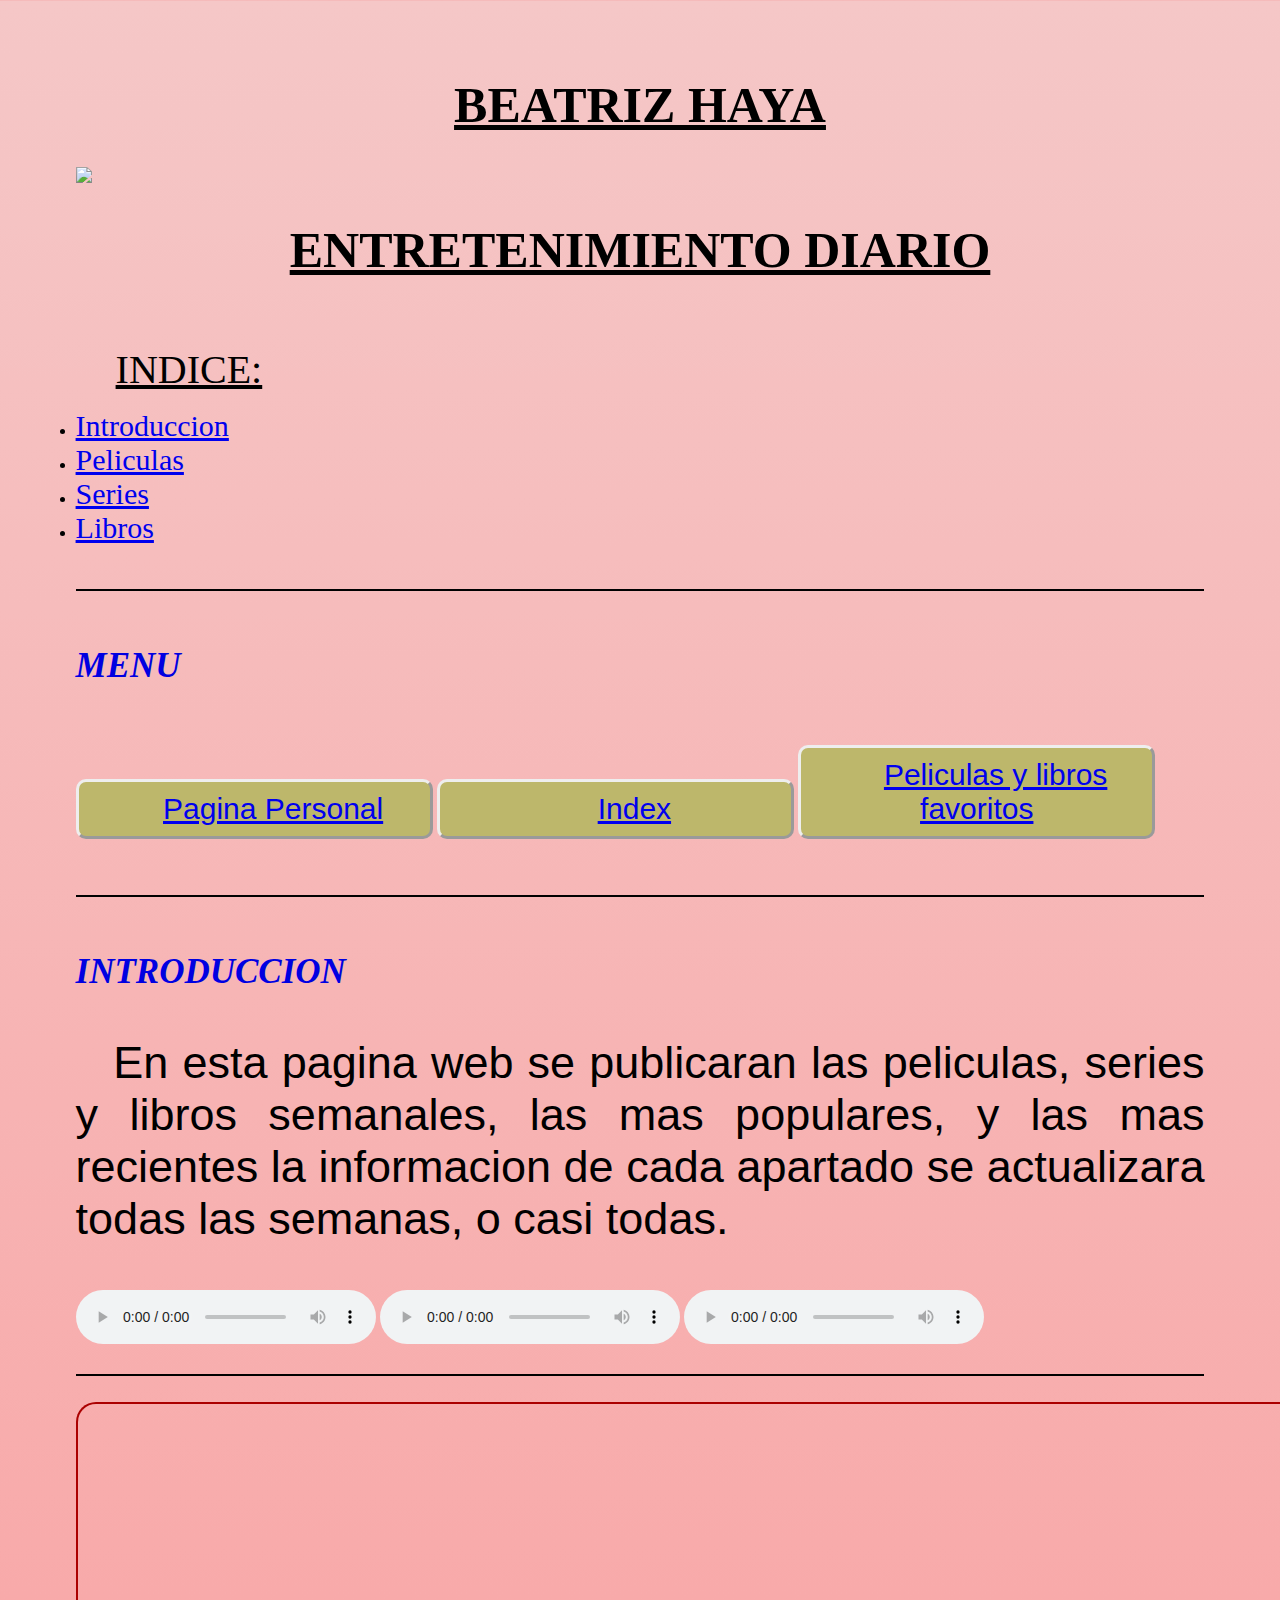
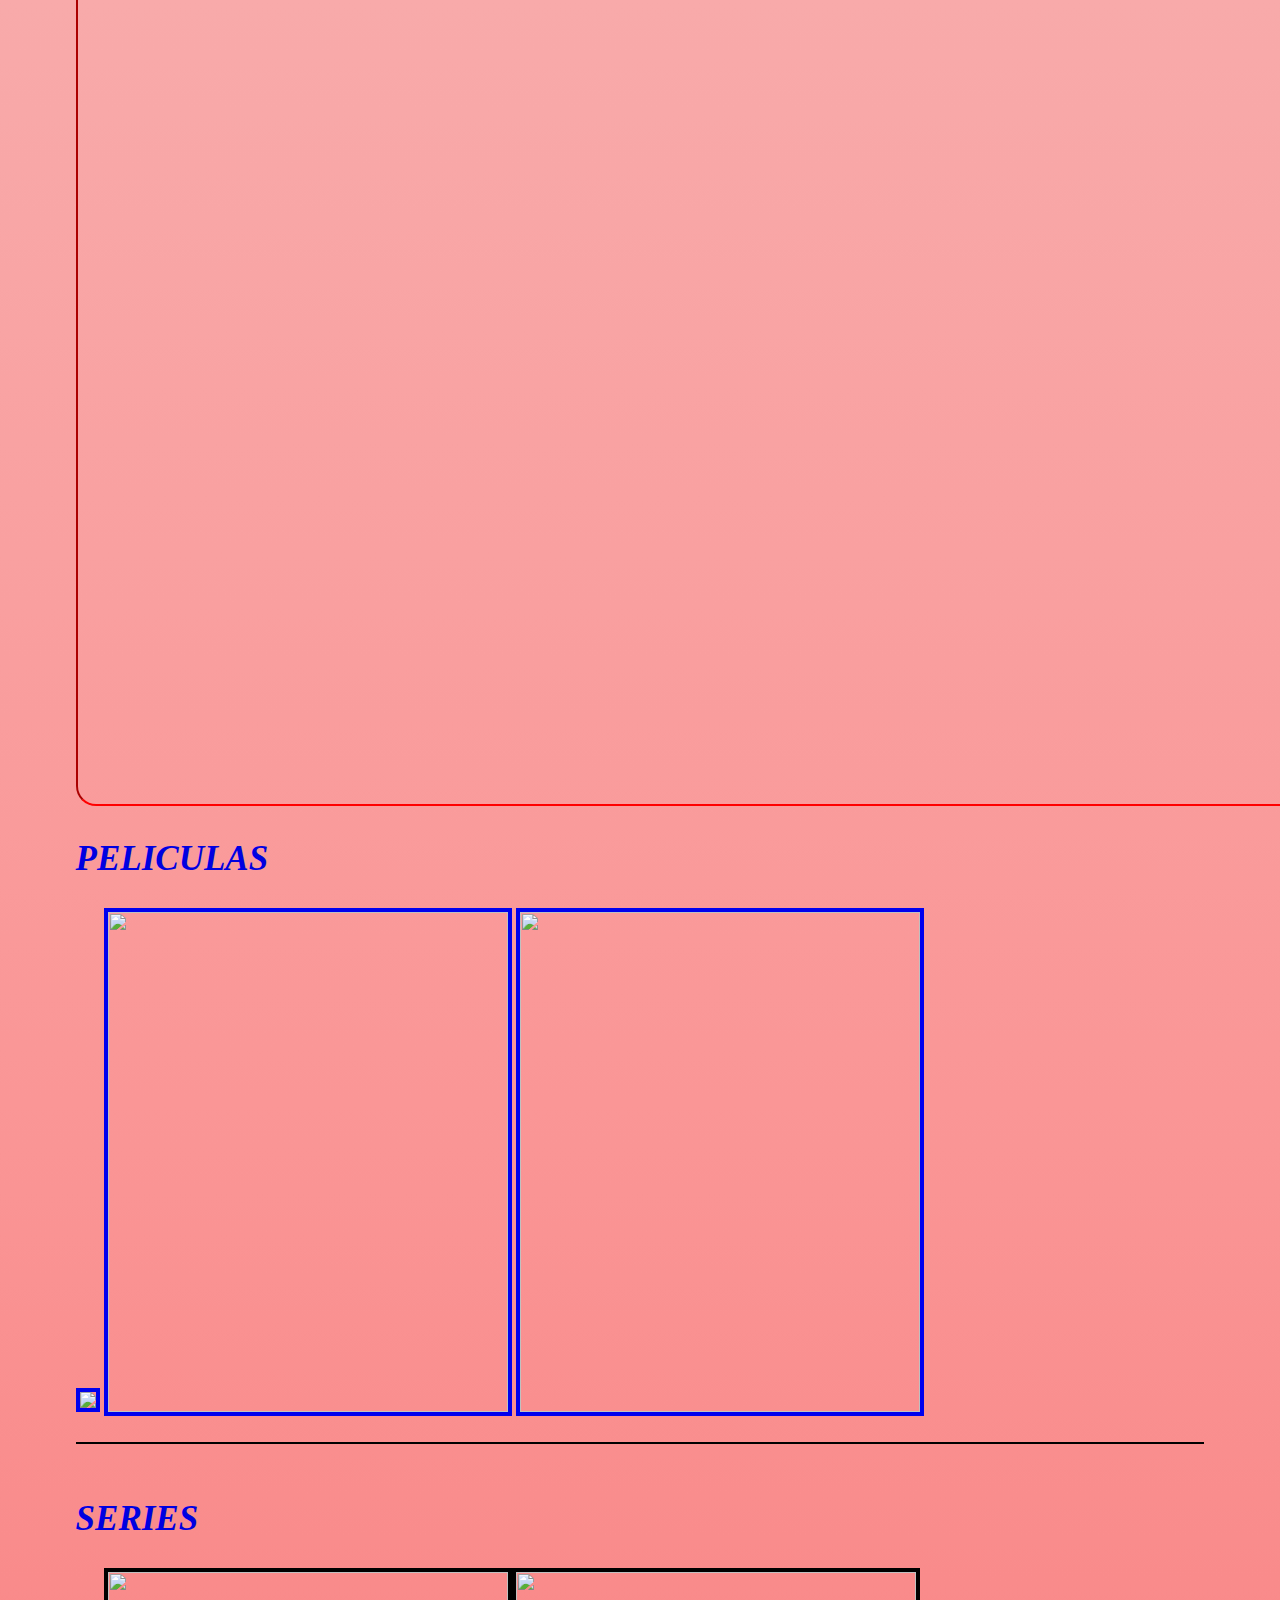
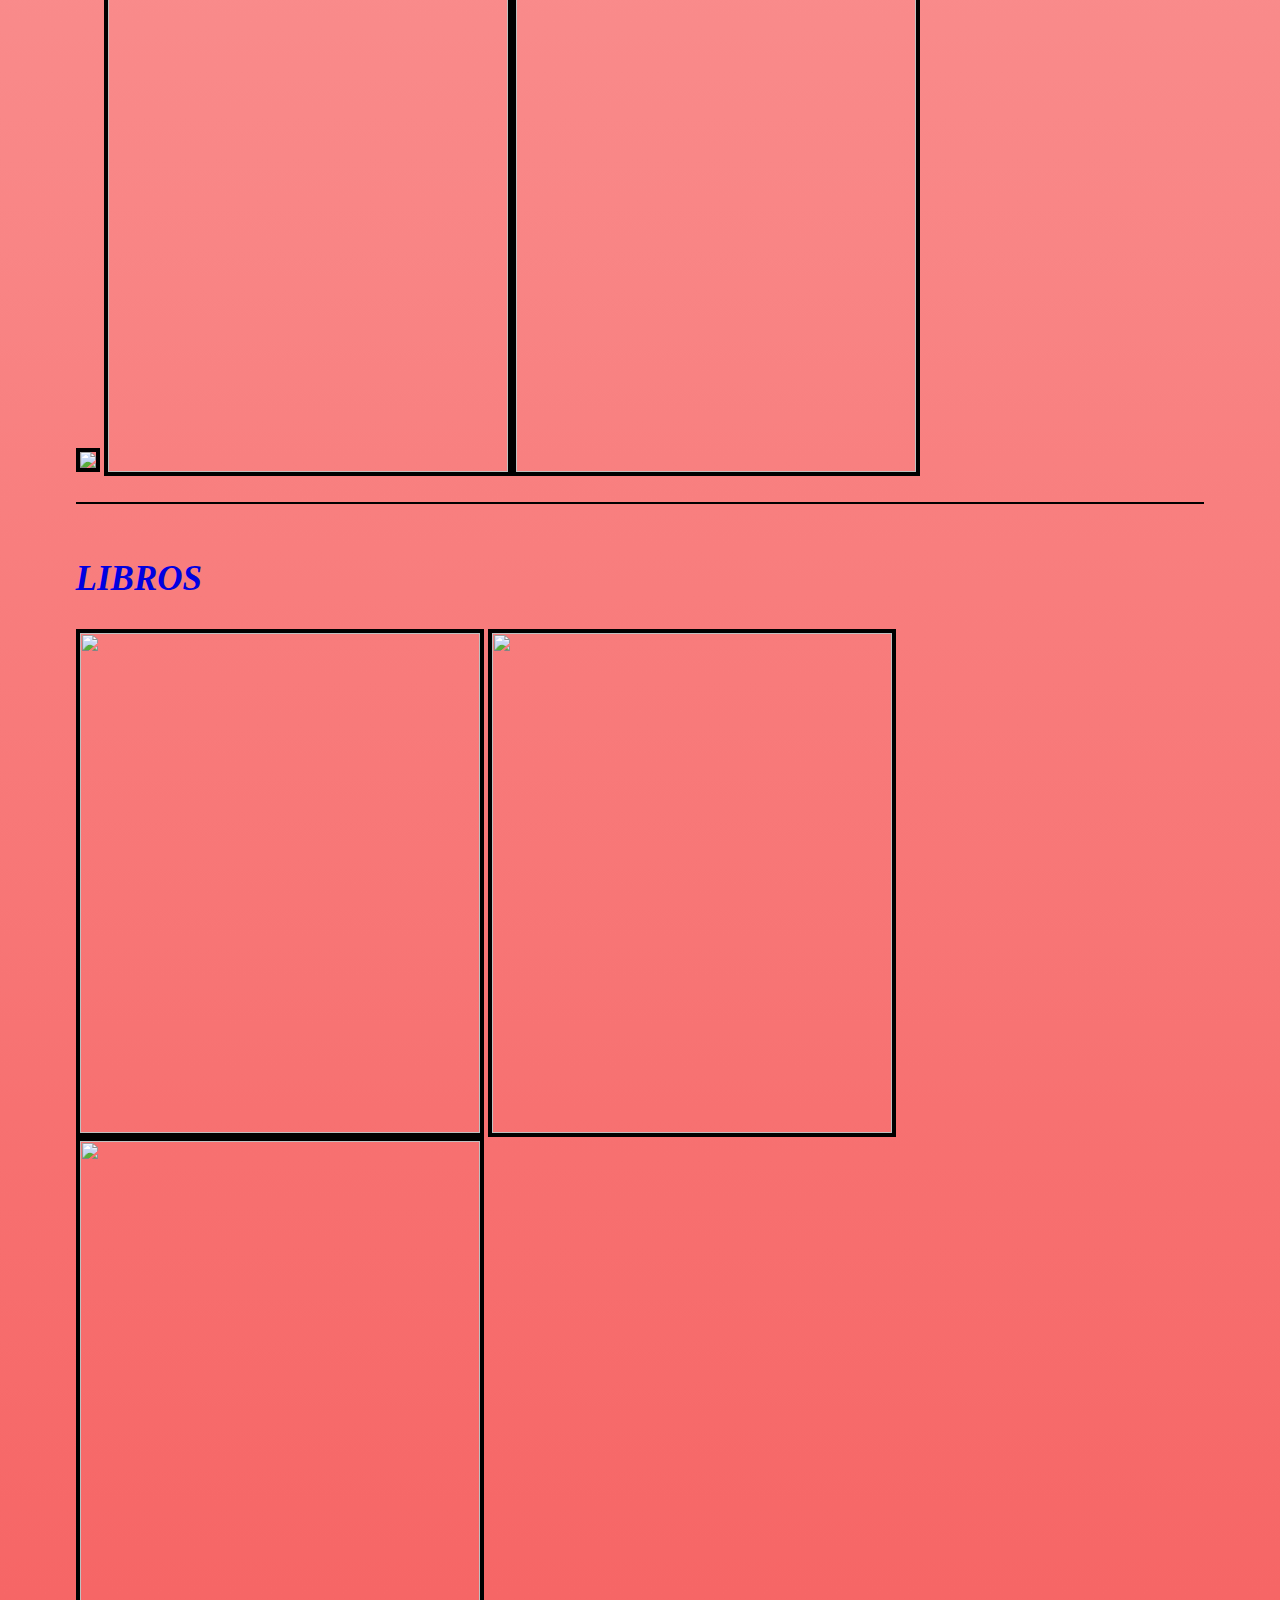
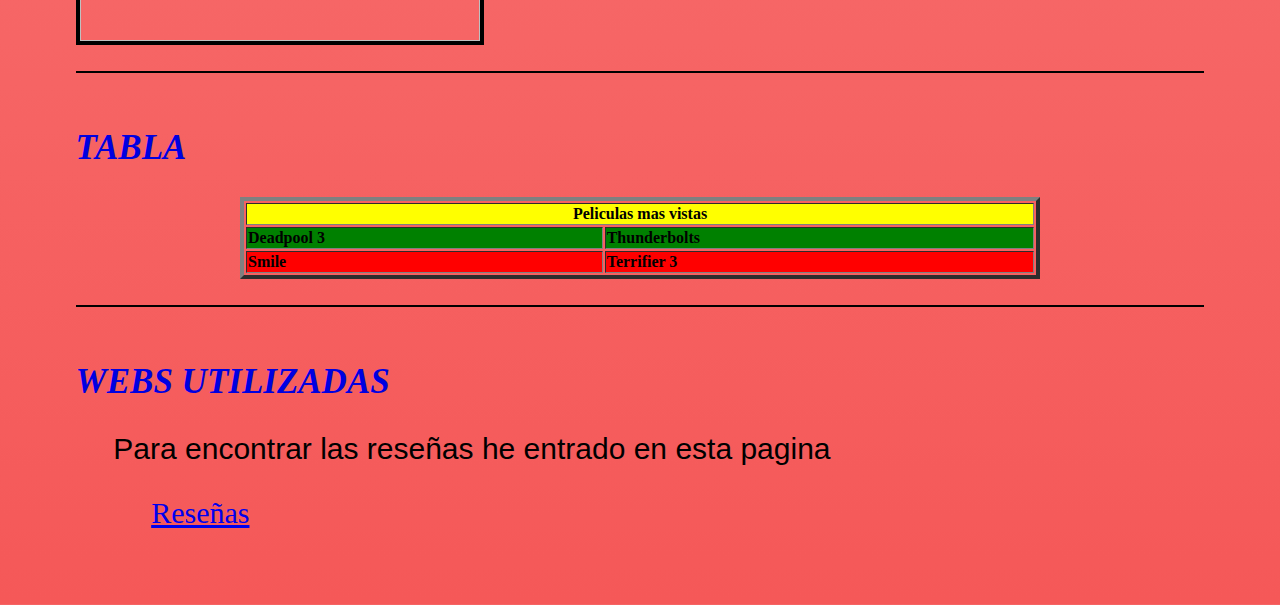
==== index.html @ 032cdfda "Add files via upload" ====
<!DOCTYPE html>
<html>
    <head>
        <title>Entretenimiento Diario</title>
        <link rel="stylesheet" type="text/css" href="Estilos 3.css">
        <link rel="icon" type="image/x-icon" href="Img/entre.jpg">
    </head>
<body>
    <header>
        <h1 align="right">BEATRIZ HAYA</h1>
            <img src="img/entret.jpg" width="15%">
    </header>
    <h1>ENTRETENIMIENTO DIARIO</h1>
    <br> <div class="">
    
    <div>
       <list>
    <ul><u id="Titulo">INDICE:</u></ul>
    <li><a href="#Introduccion" id="Uno">Introduccion</a></li>
    <li><a href="#Peliculas" id="Dos">Peliculas</a></li>
    <li><a href="#Series" id="Tres">Series</a></li>
    <li><a href="#Libros" id="Cuatro">Libros</a></li>
</list>
    </div>
    <br>
    <br>
    <hr color="black">
    <br>
    <section>
        <h2>MENU</h2>
        <p class="boton"><a href="Beatriz Haya.html">Pagina Personal</a></p>
        <p class="boton"><a href="Index.html">Index</a></p>
        <p class="boton"><a href="Peliculas y libros favoritos.html">Peliculas y libros favoritos</a></p>
    </section>
    <br>
    <hr color="black">
    <br>
    <section>
        <h2 id="Introduccion">INTRODUCCION</h2>
        <p align="center" id="principal">En esta pagina web se publicaran las peliculas, series y libros semanales, las mas populares, y las mas recientes la informacion de cada apartado se actualizara todas las semanas, o casi todas.</p>
        <audio controls>
        <source src="popcorn/Popcorn.mp3" type="audio/wav" autoplay loop></source>
        </audio>
        <audio controls>
            <source src="popcorn/Popcorn.mp3" type="audio/mp3" autoplay loop></source>
            </audio>
            <audio controls>
                <source src="popcorn/Popcorn.mp3" type="audio/ogg" autoplay loop></source>
                </audio>
    </section>
    <br>
    <hr color="black">
    <br>
    <iframe src="https://www.bing.com/videos/riverview/relatedvideo?q=wolverine+and+deadpool+trailer&mid=84FE4760578D286438EA84FE4760578D286438EA&FORM=VIRE" title="Trailer Deadpool and Wolverine" allowfullscreen></iframe>
    <section>
        <h2 id="Peliculas">PELICULAS</h2>
        <a href="https://www.filmaffinity.com/es/pro-reviews.php?movie-id=202500"><img src="img/deadpool.jpg" width="400px" border="4px"></a> <a href="https://www.filmaffinity.com/es/film630860.html"><img src="img/Joker.jpg" width="400px" border="4px" height="500px"></a> <a href="https://www.filmaffinity.com/es/pro-reviews.php?movie-id=441844"><img src="img/sonrisa.jfif" width="400px" border="4px" height="500px"></a>
    </section>
    <br>
    <hr color="black">
    <br>
    <section>
        <h2 id="Series">SERIES</h2>
        <img src="img/agatha.jpg" width="400px" border="4px"> <img src="img/friends.jpg" width="400px" border="4px" height="500px"><img src="img/dragon.jpg" width="400px" border="4px" height="500px">
    </section>
    <br>
    <hr color="black">
    <br>
    <section>
        
        <h2 id="Libros">LIBROS</h2>
        <img src="img/corte.jpg" width="400px" border="4px" height="500px"> <img src="img/alas.jpg" width="400px" border="4px" height="500px"><img src="img/hierro.jpg" width="400px" border="4px" height="500px">
    </section>
    <br>
    <hr color="black">
    <br>
    <section>
        <h2>TABLA</h2>
        <table border="4px" width="800px" heigh="300px" align="center">
            <tr bgcolor="yellow"> <td colspan="2" align="center" > Peliculas mas vistas</td> 
            <tr bgcolor="green"> <td>Deadpool 3</td> <td>Thunderbolts</td></tr>
            <tr bgcolor="red"> <td>Smile</td> <td>Terrifier 3</td></tr>
        </table>
    </section>
    <br>
    <hr color="black">
    <br>
    

    <footer>
        <h2>WEBS UTILIZADAS</h2>
        <p>Para encontrar las reseñas he entrado en esta pagina</p>
        <a href="https://www.filmaffinity.com/es/main.html" id="tamano">Reseñas</a>
    </footer>


</body>







</html>
---- Estilos 3.css ----
body{
    background-color: rgb(255, 168, 168);
    background-image: linear-gradient(rgb(245, 199, 199 ), rgb(250, 150, 150 ), rgb(245, 88, 88 ));
    margin: 2cm;
}
h1 {
    color: rgb(0, 0, 0);
    font-size: 50px;
    text-align: center; 
    text-decoration: underline;
}
.boton{
    display:inline-block;
    width: calc((100%/3) - 25px);
    background-color: darkkhaki;
    border-style: outset;
    border-radius: 10px;
    text-align: center;
    color:black;
    padding: 10px 0px;
}
a:hover{
    color: rgb(248, 0, 0);
    background-color:bisque;
}
.boton a:hover{ 
    background-color:bisque;
}
#principal{font-size: 45px;}
h2 {
    font-style: italic; 
    font-size: 35px; 
    color: rgb(00, 00, 225); 
    font-weight: bold; 
    text-align: left; 
}
#Titulo{font-size: 40px;}
#Uno{font-size: 30px;}
#Dos{font-size: 30px;}
#Tres{font-size: 30px;}
#Cuatro{font-size: 30px;}
p {
    font-size: 30px; 
    text-align: justify; 
    color:rgb(0, 0, 0); 
    font-family:Arial, Helvetica, sans-serif; 
    text-indent: 1cm;
    cursor:help;
    }
#tamano{
    font-size: 30px;
    margin: 2cm;
}
table{ font-weight: bold;}
iframe{
    width: 1500px;
    border-style: 5px;
    height: 1000px;
    border-color: rgb(255, 0, 0);
    border-radius: 20px ;
}
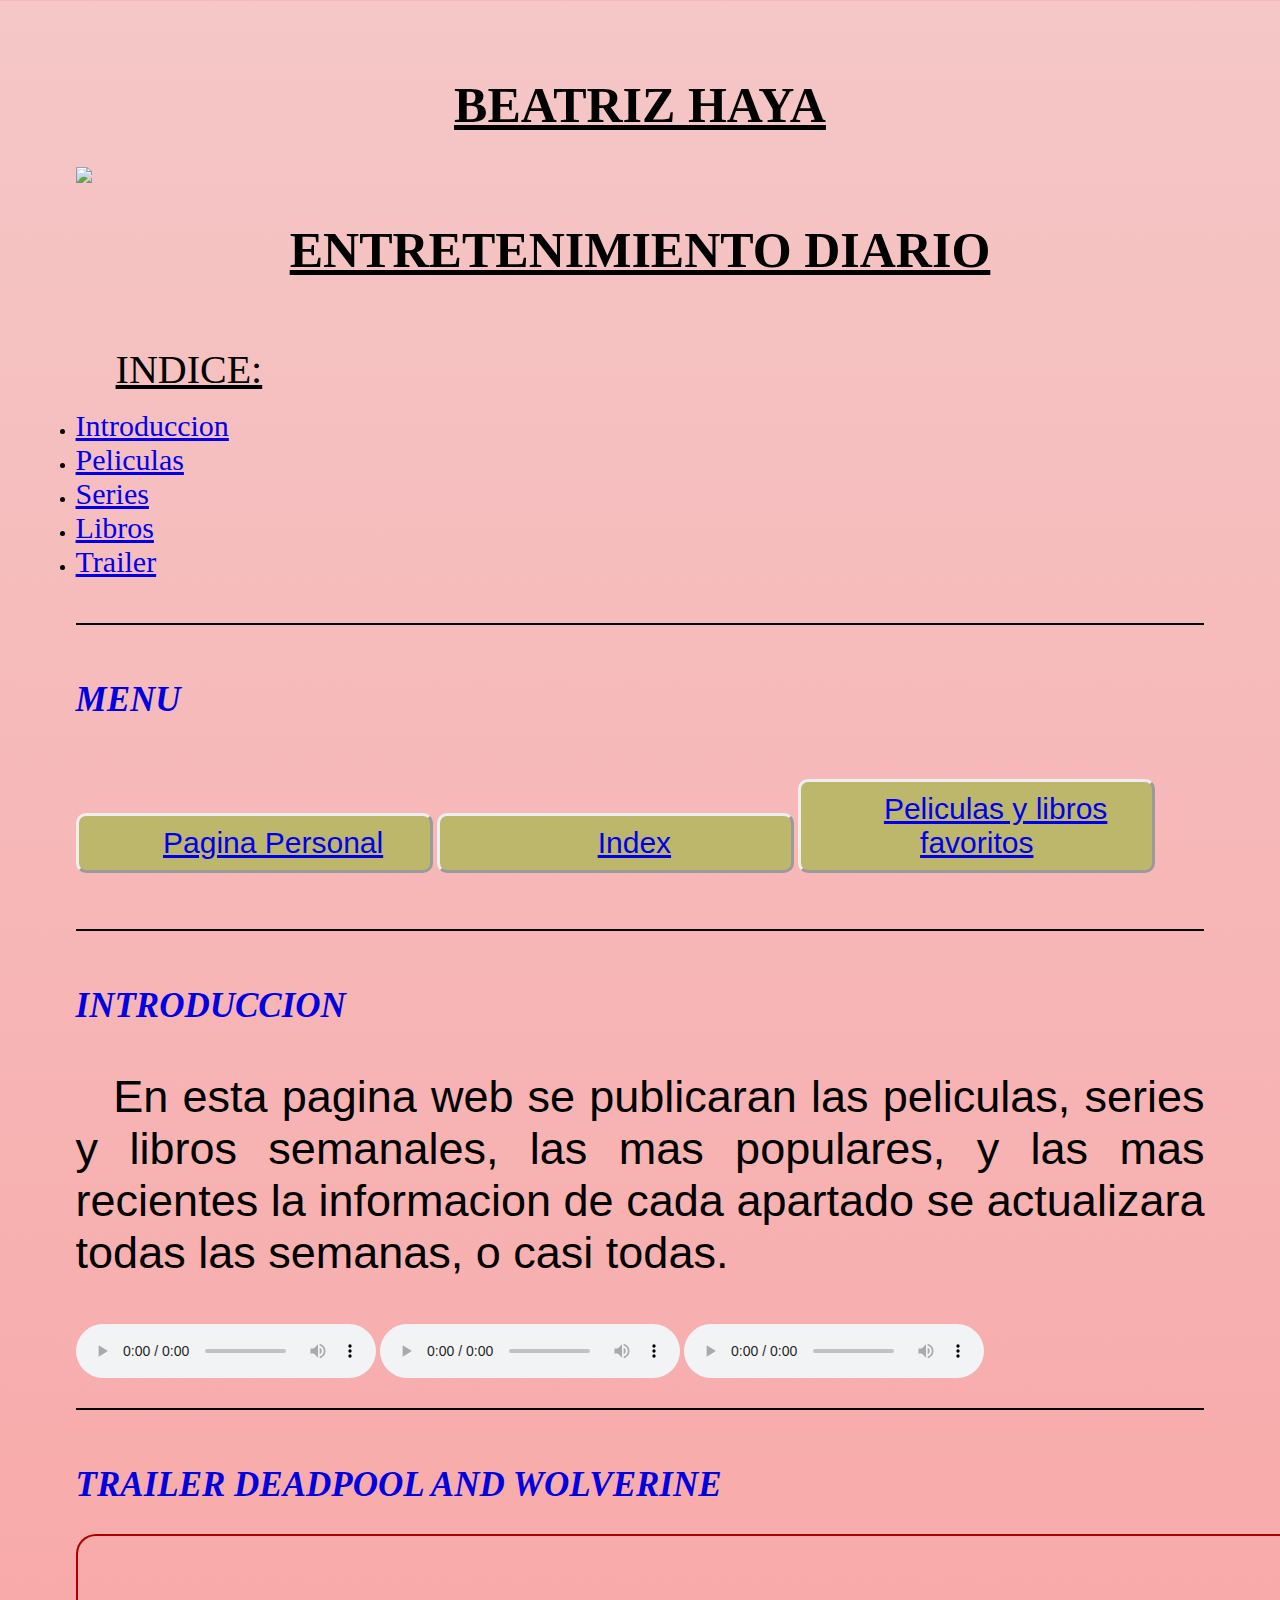
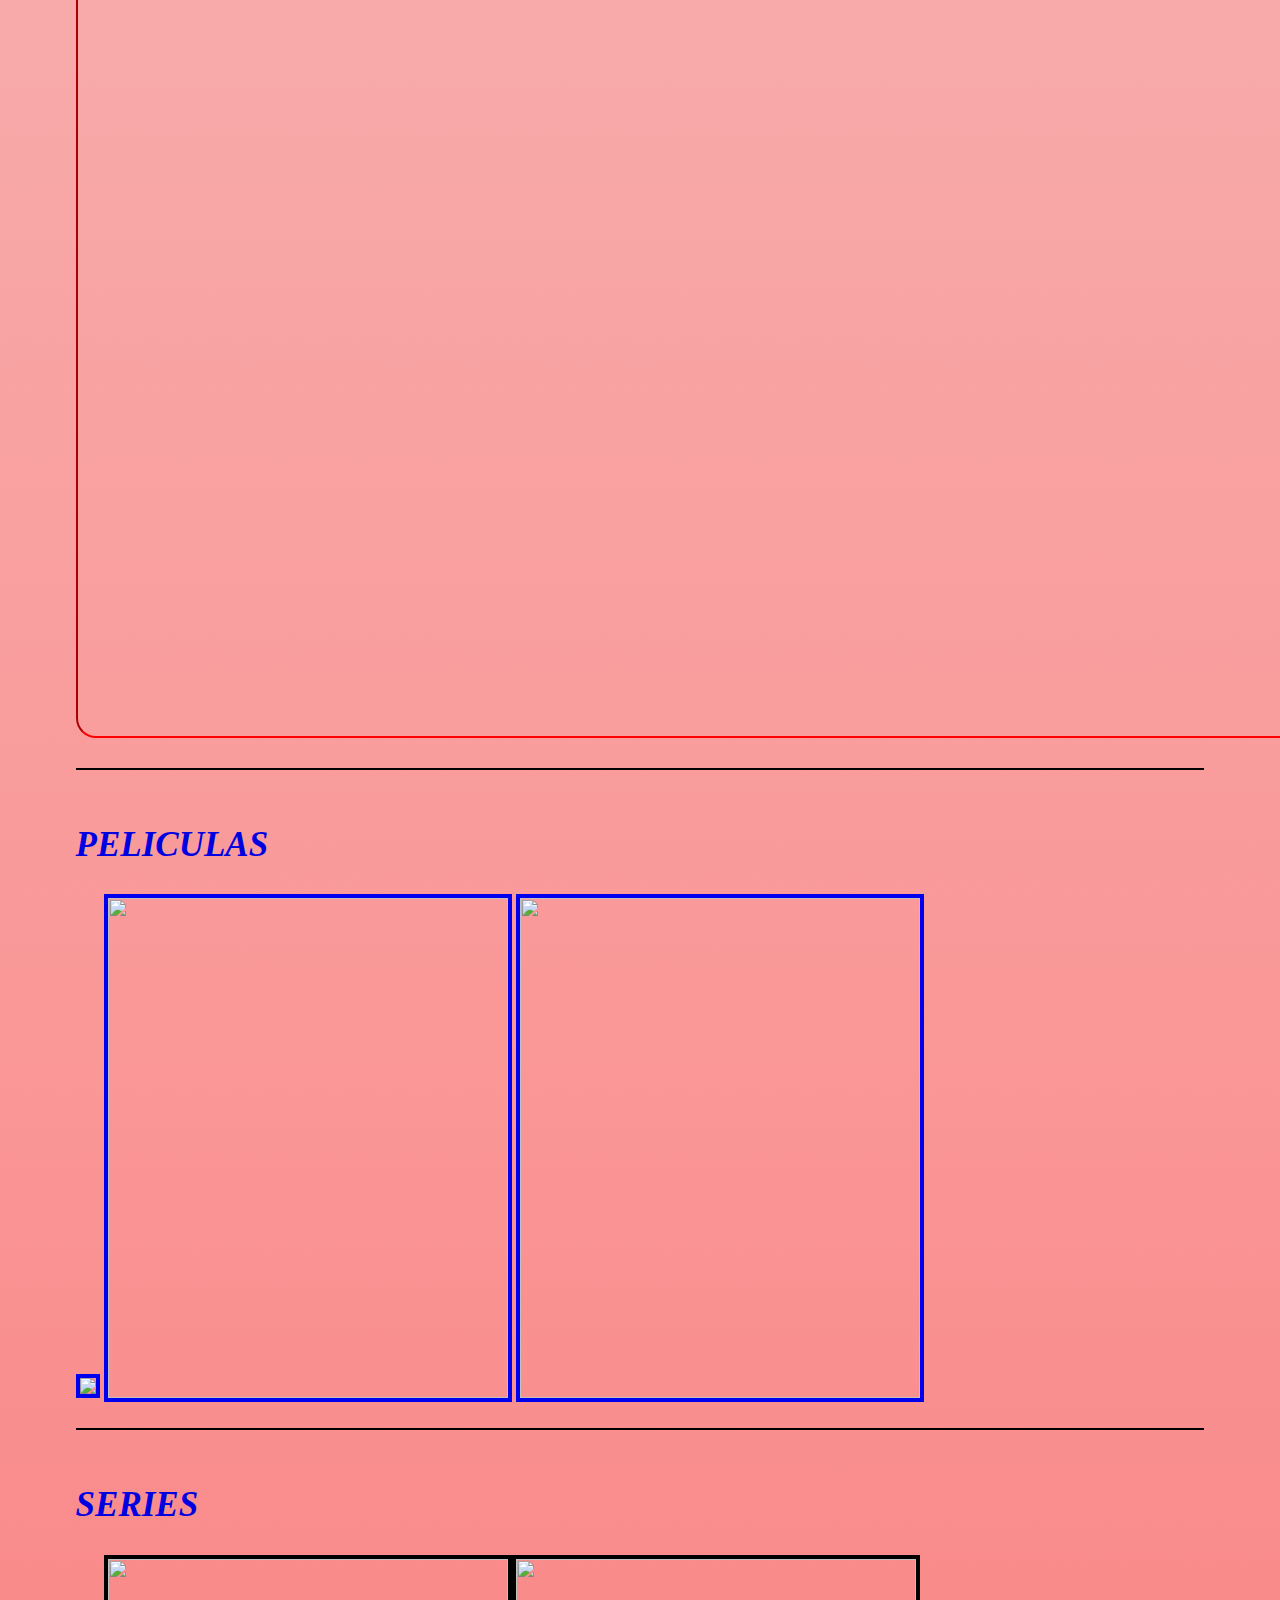
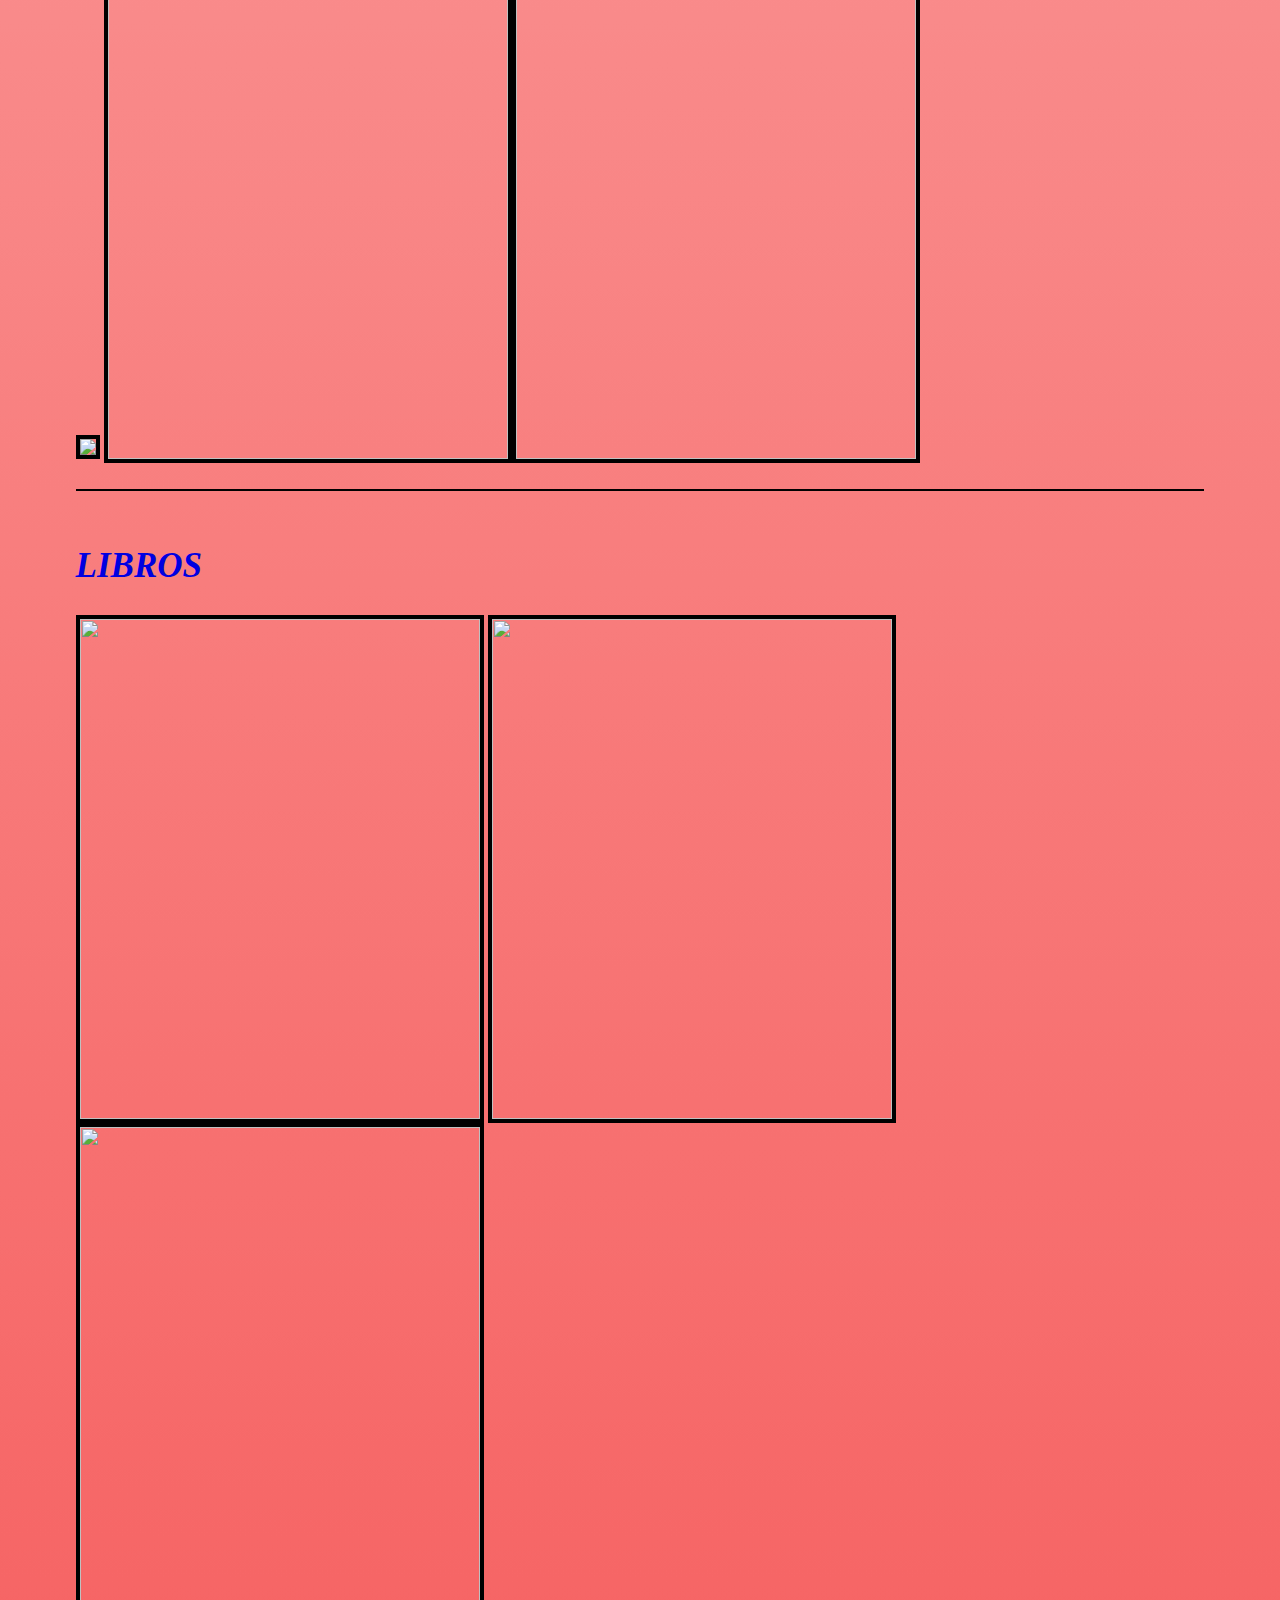
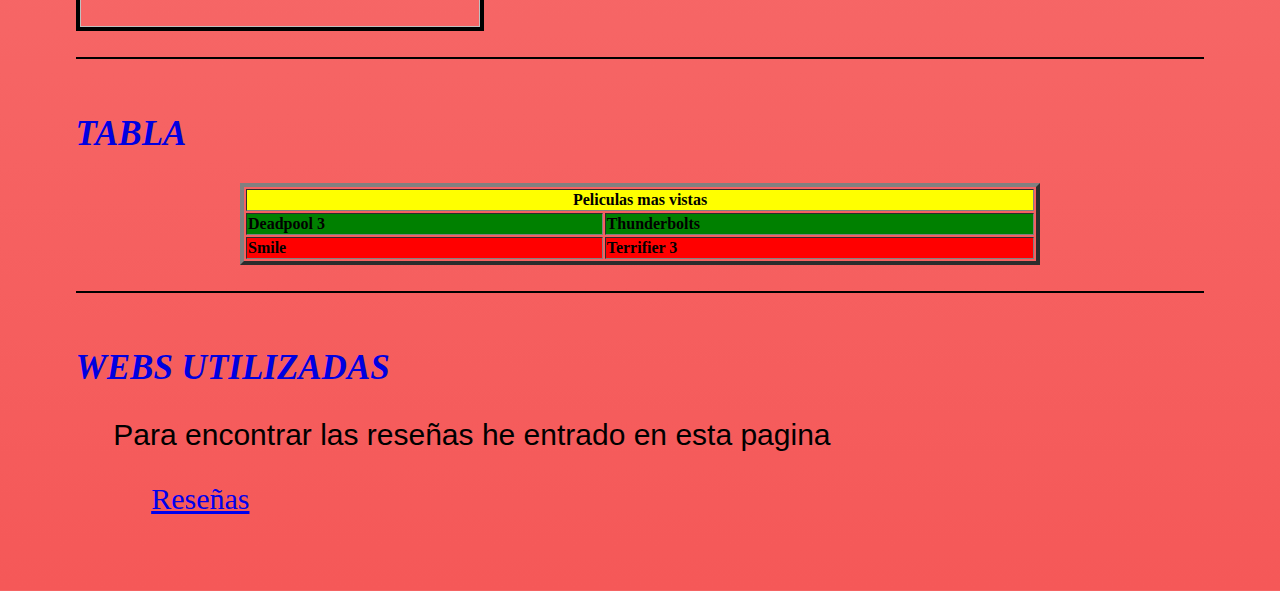
==== commit b4f00799: "Add files via upload" ====
--- a/index.html
+++ b/index.html
@@ -20,6 +20,7 @@
     <li><a href="#Peliculas" id="Dos">Peliculas</a></li>
     <li><a href="#Series" id="Tres">Series</a></li>
     <li><a href="#Libros" id="Cuatro">Libros</a></li>
+    <li><a href="#Trailer" id="Cinco">Trailer</a></li>
 </list>
     </div>
     <br>
@@ -29,7 +30,7 @@
     <section>
         <h2>MENU</h2>
         <p class="boton"><a href="Beatriz Haya.html">Pagina Personal</a></p>
-        <p class="boton"><a href="Index.html">Index</a></p>
+        <p class="boton"><a href="index.html">Index</a></p>
         <p class="boton"><a href="Peliculas y libros favoritos.html">Peliculas y libros favoritos</a></p>
     </section>
     <br>
@@ -39,19 +40,25 @@
         <h2 id="Introduccion">INTRODUCCION</h2>
         <p align="center" id="principal">En esta pagina web se publicaran las peliculas, series y libros semanales, las mas populares, y las mas recientes la informacion de cada apartado se actualizara todas las semanas, o casi todas.</p>
         <audio controls>
-        <source src="popcorn/Popcorn.mp3" type="audio/wav" autoplay loop></source>
+        <source src="Audios/Popcorn.mp3" type="audio/wav" autoplay loop></source>
         </audio>
         <audio controls>
-            <source src="popcorn/Popcorn.mp3" type="audio/mp3" autoplay loop></source>
+            <source src="Audios/Popcorn.mp3" type="audio/mp3" autoplay loop></source>
             </audio>
             <audio controls>
-                <source src="popcorn/Popcorn.mp3" type="audio/ogg" autoplay loop></source>
+                <source src="Audios/Popcorn.mp3" type="audio/ogg" autoplay loop></source>
                 </audio>
     </section>
     <br>
     <hr color="black">
     <br>
-    <iframe src="https://www.bing.com/videos/riverview/relatedvideo?q=wolverine+and+deadpool+trailer&mid=84FE4760578D286438EA84FE4760578D286438EA&FORM=VIRE" title="Trailer Deadpool and Wolverine" allowfullscreen></iframe>
+    <section>
+        <h2 id="Trailer">TRAILER DEADPOOL AND WOLVERINE</h2>
+        <iframe src="https://www.bing.com/videos/riverview/relatedvideo?&q=trailer+deadpool+e+wolverine&&mid=2AA02F5391439CB6D13E2AA02F5391439CB6D13E&&FORM=VRDGAR" title="Trailer Deadpool and Wolverine" allowfullscreen></iframe>
+    </section>
+    <br>
+    <hr color="black">
+    <br>
     <section>
         <h2 id="Peliculas">PELICULAS</h2>
         <a href="https://www.filmaffinity.com/es/pro-reviews.php?movie-id=202500"><img src="img/deadpool.jpg" width="400px" border="4px"></a> <a href="https://www.filmaffinity.com/es/film630860.html"><img src="img/Joker.jpg" width="400px" border="4px" height="500px"></a> <a href="https://www.filmaffinity.com/es/pro-reviews.php?movie-id=441844"><img src="img/sonrisa.jfif" width="400px" border="4px" height="500px"></a>
--- a/Estilos 3.css
+++ b/Estilos 3.css
@@ -39,6 +39,7 @@
 #Dos{font-size: 30px;}
 #Tres{font-size: 30px;}
 #Cuatro{font-size: 30px;}
+#Cinco{font-size: 30px;}
 p {
     font-size: 30px; 
     text-align: justify; 
@@ -55,7 +56,7 @@
 iframe{
     width: 1500px;
     border-style: 5px;
-    height: 1000px;
+    height: 800px;
     border-color: rgb(255, 0, 0);
     border-radius: 20px ;
 }
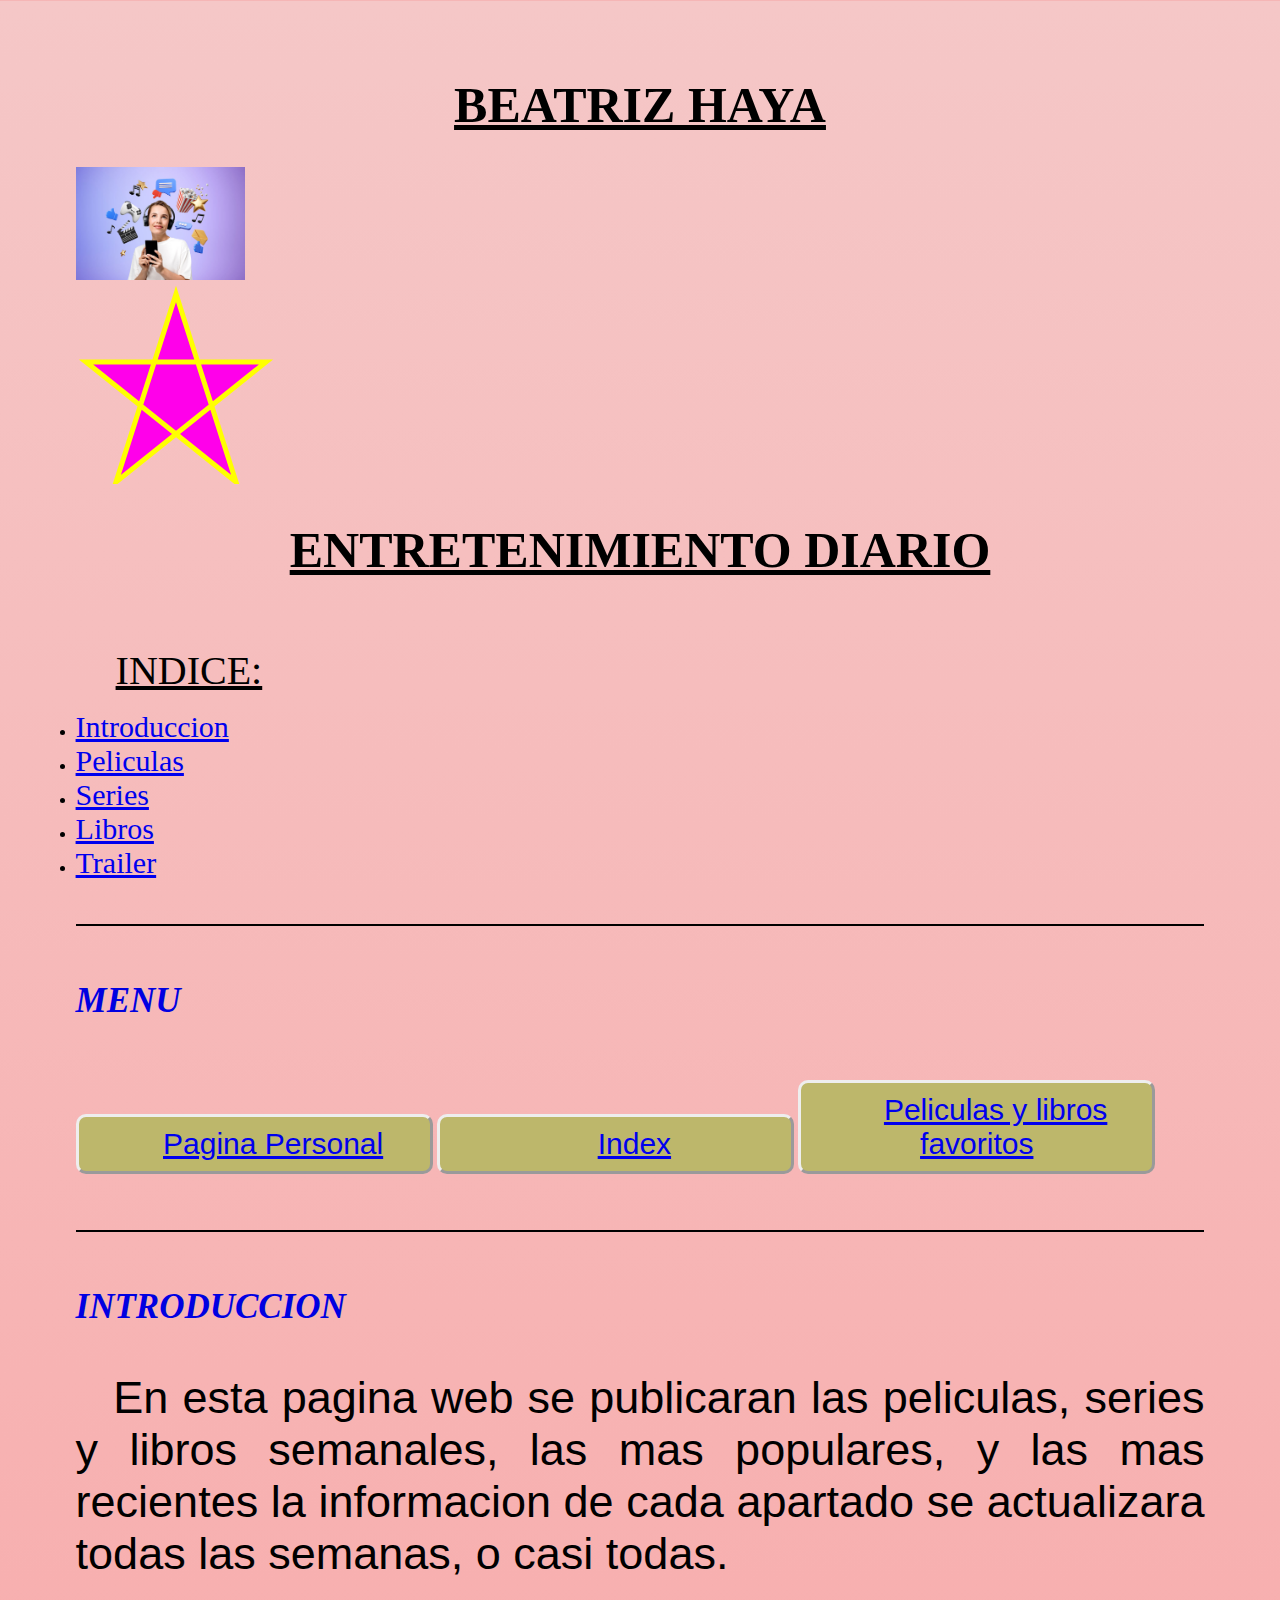
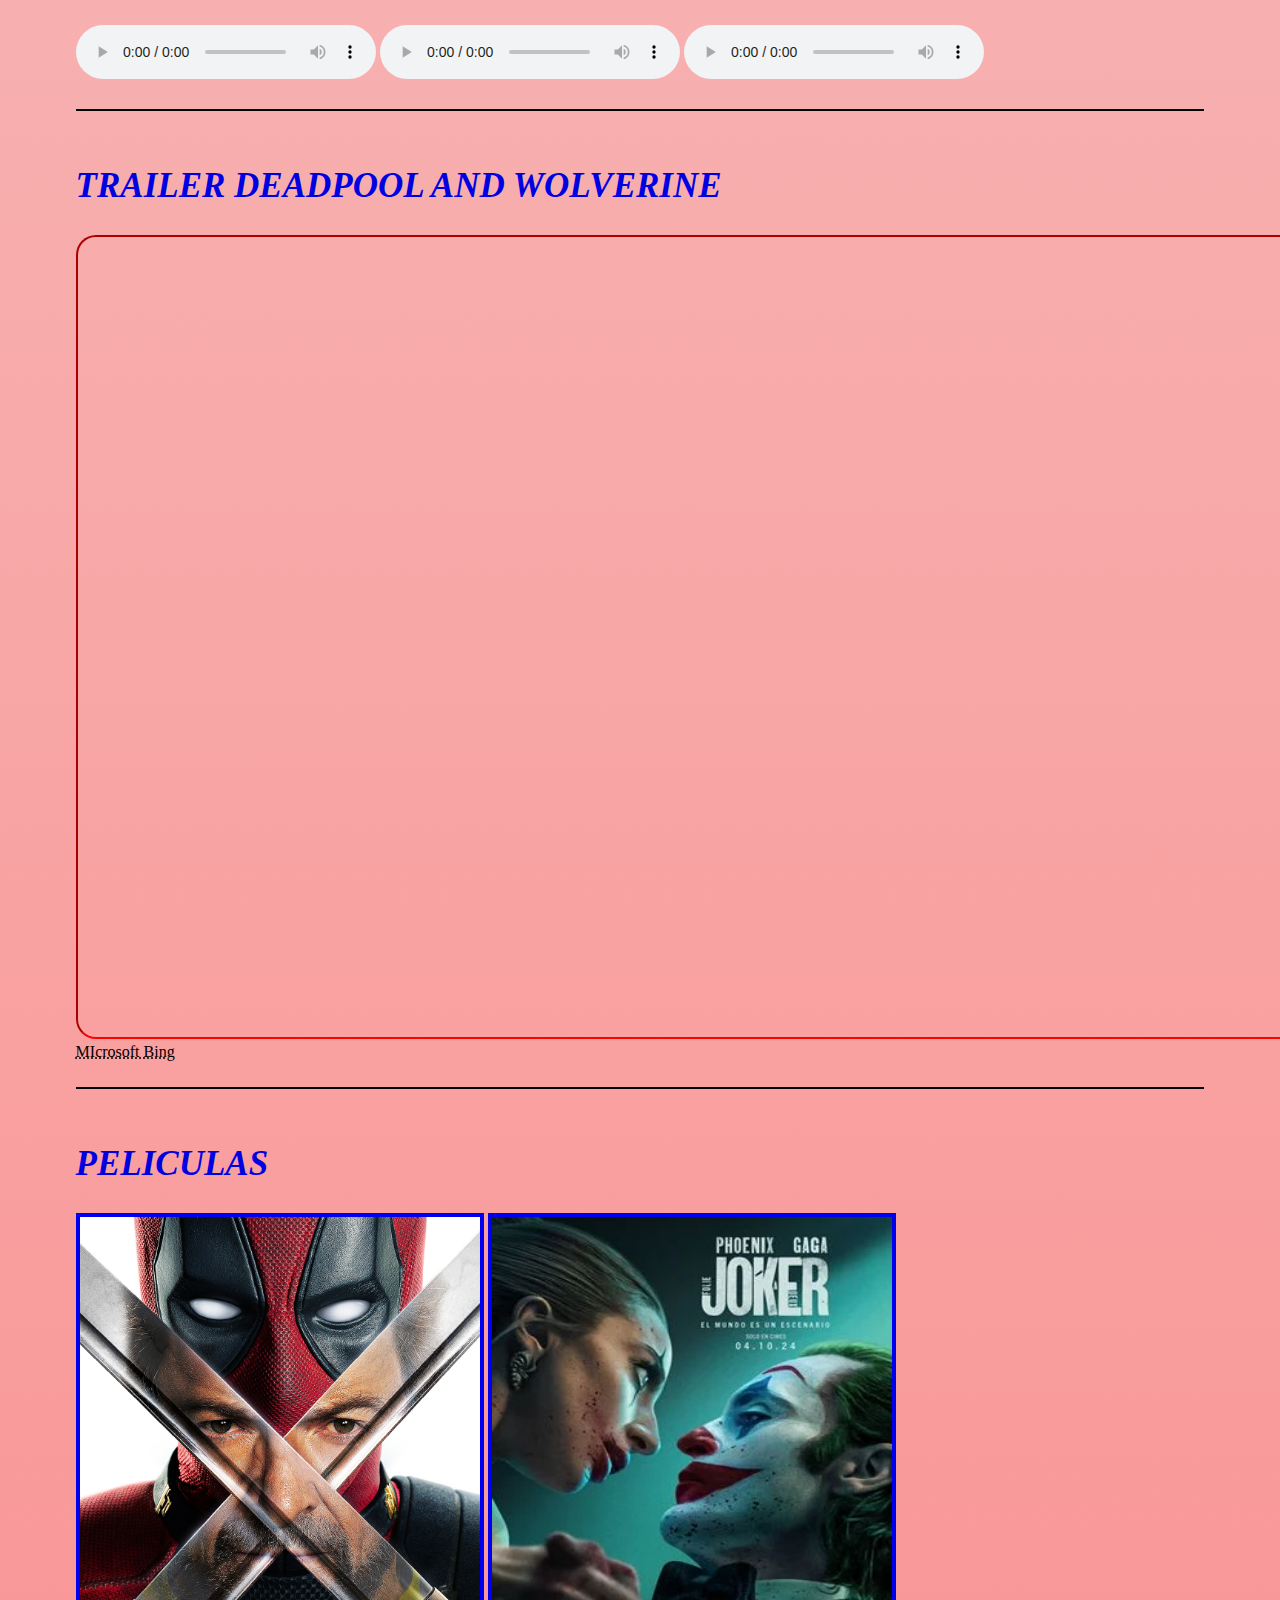
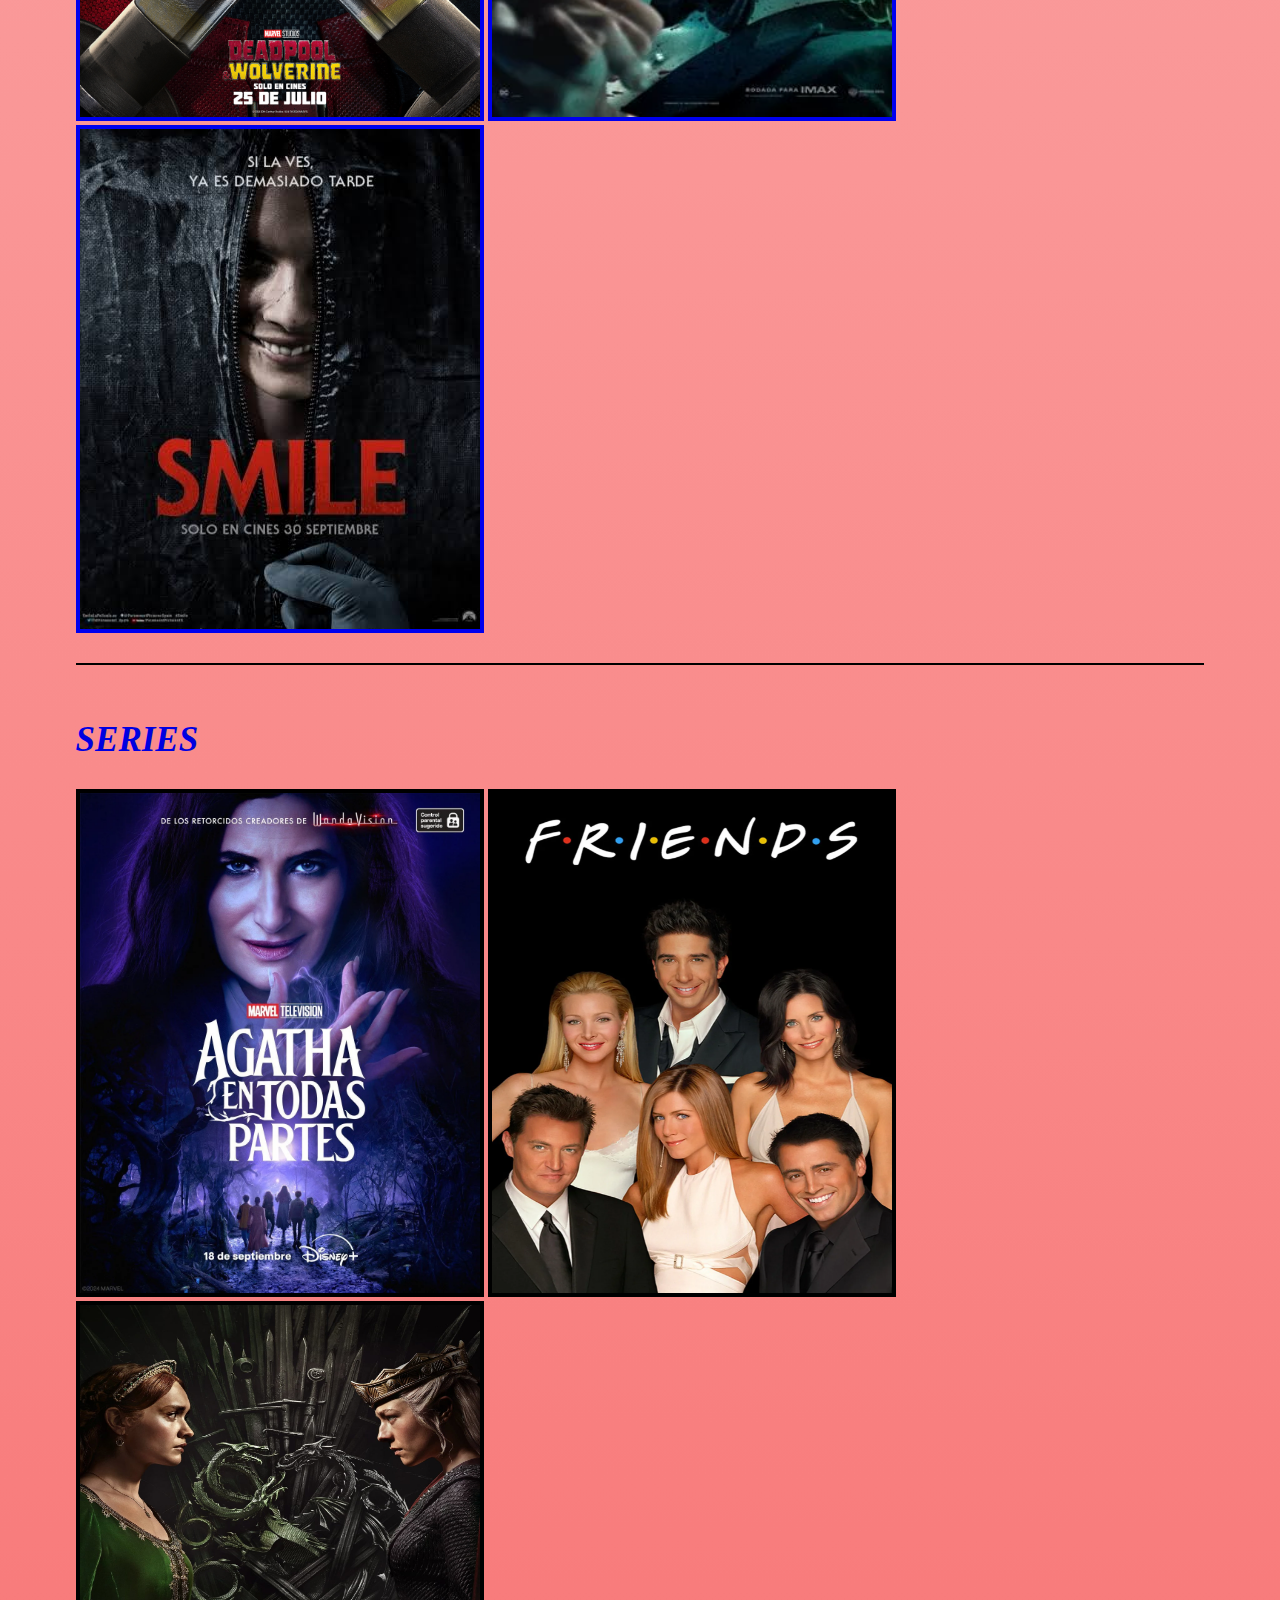
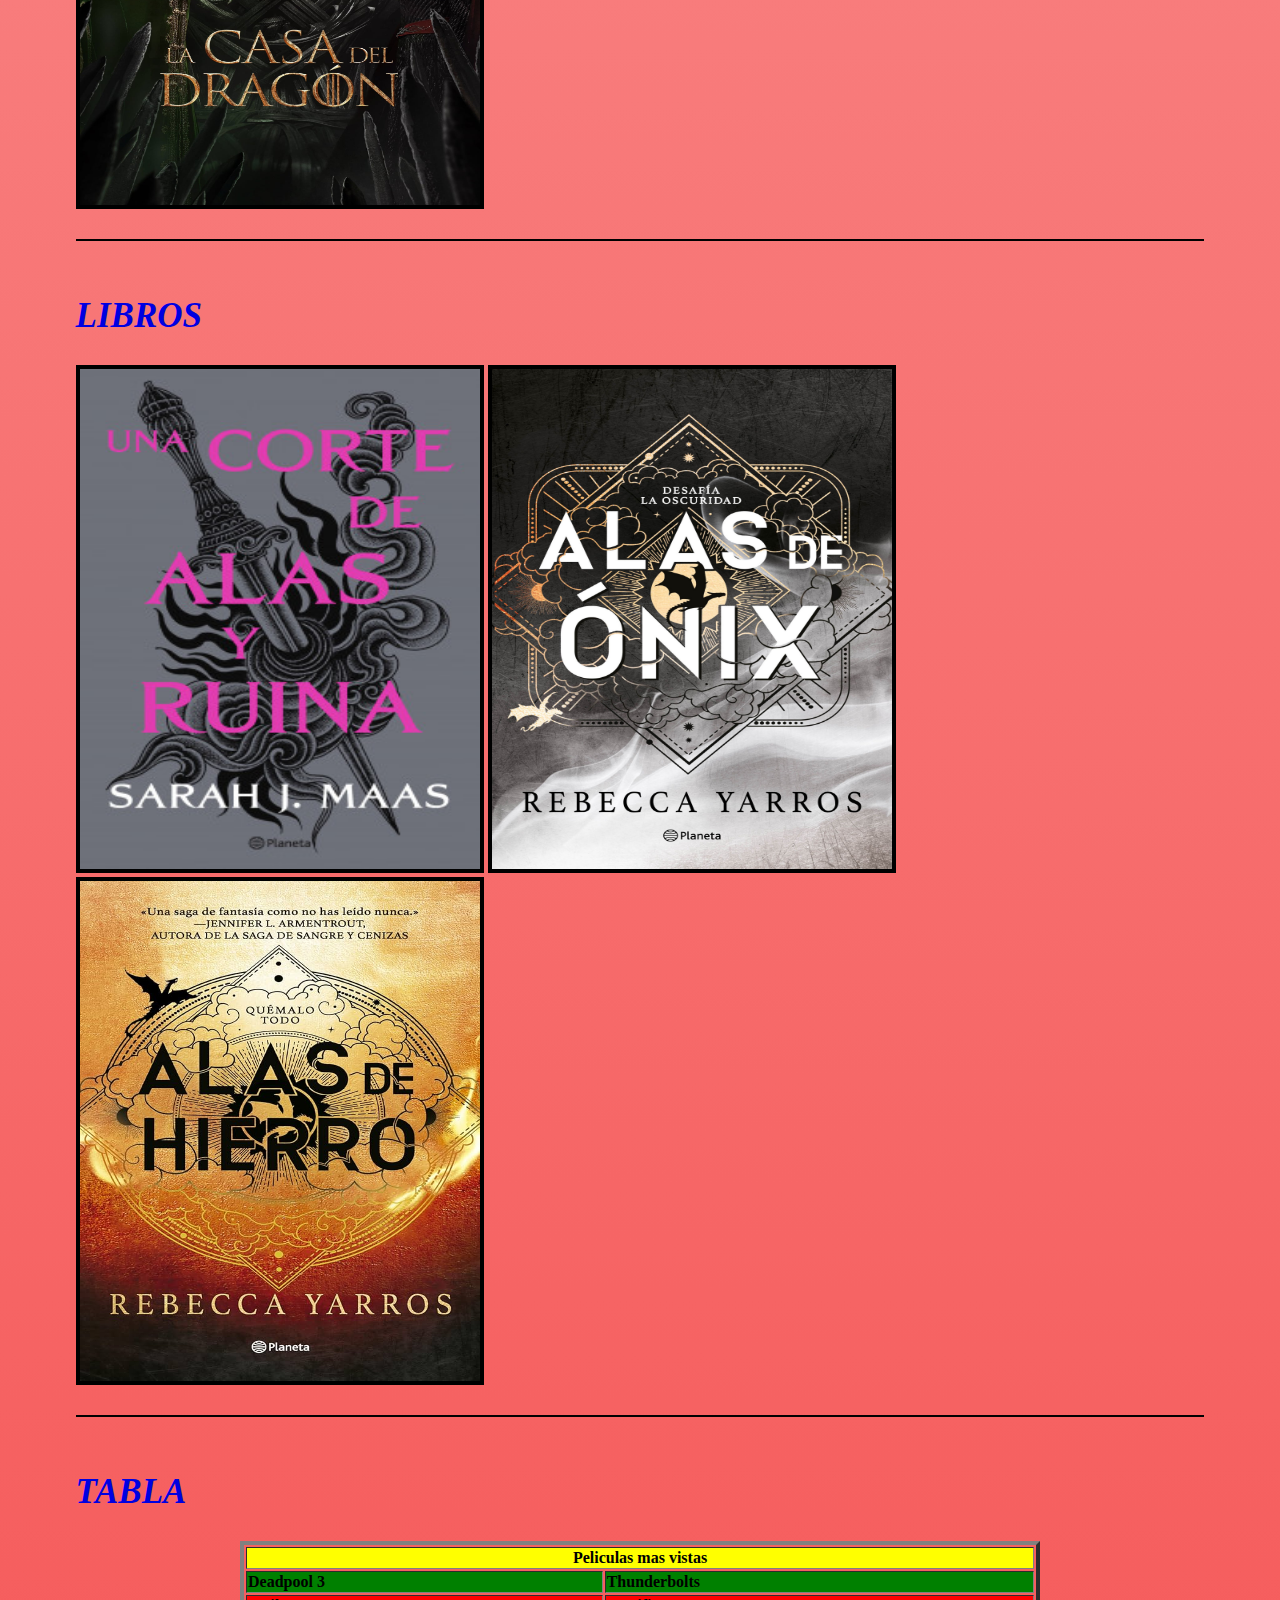
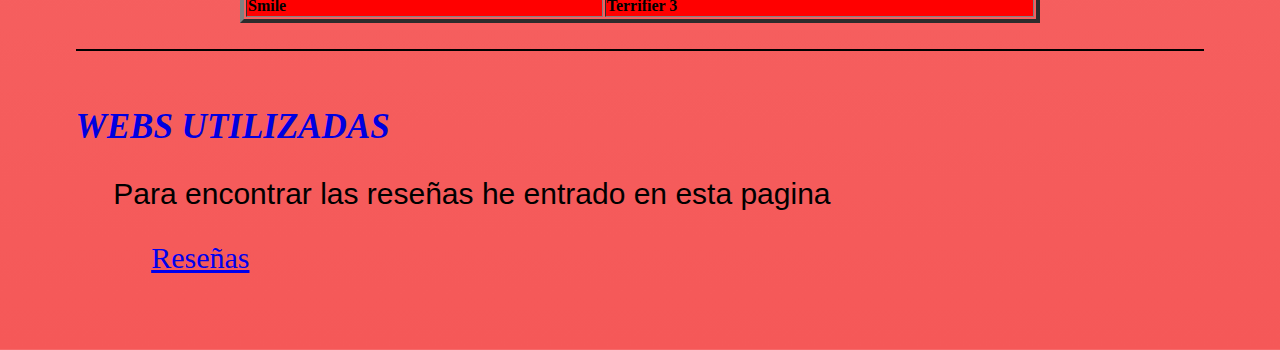
==== commit ca263579: "Add files via upload" ====
--- a/index.html
+++ b/index.html
@@ -9,6 +9,12 @@
     <header>
         <h1 align="right">BEATRIZ HAYA</h1>
             <img src="img/entret.jpg" width="15%">
+        <svg width="100%" height="200px"> 
+            <polygon
+            points="100,10 40,198 190,78 10,78 160,198"
+            style="fill:rgb(255, 0, 234); stroke: yellow; stroke-width: 5;">
+            </polygon>
+        </svg>
     </header>
     <h1>ENTRETENIMIENTO DIARIO</h1>
     <br> <div class="">
@@ -55,6 +61,7 @@
     <section>
         <h2 id="Trailer">TRAILER DEADPOOL AND WOLVERINE</h2>
         <iframe src="https://www.bing.com/videos/riverview/relatedvideo?&q=trailer+deadpool+e+wolverine&&mid=2AA02F5391439CB6D13E2AA02F5391439CB6D13E&&FORM=VRDGAR" title="Trailer Deadpool and Wolverine" allowfullscreen></iframe>
+        <abbr title="Acreditación">MIcrosoft Bing</abbr>
     </section>
     <br>
     <hr color="black">
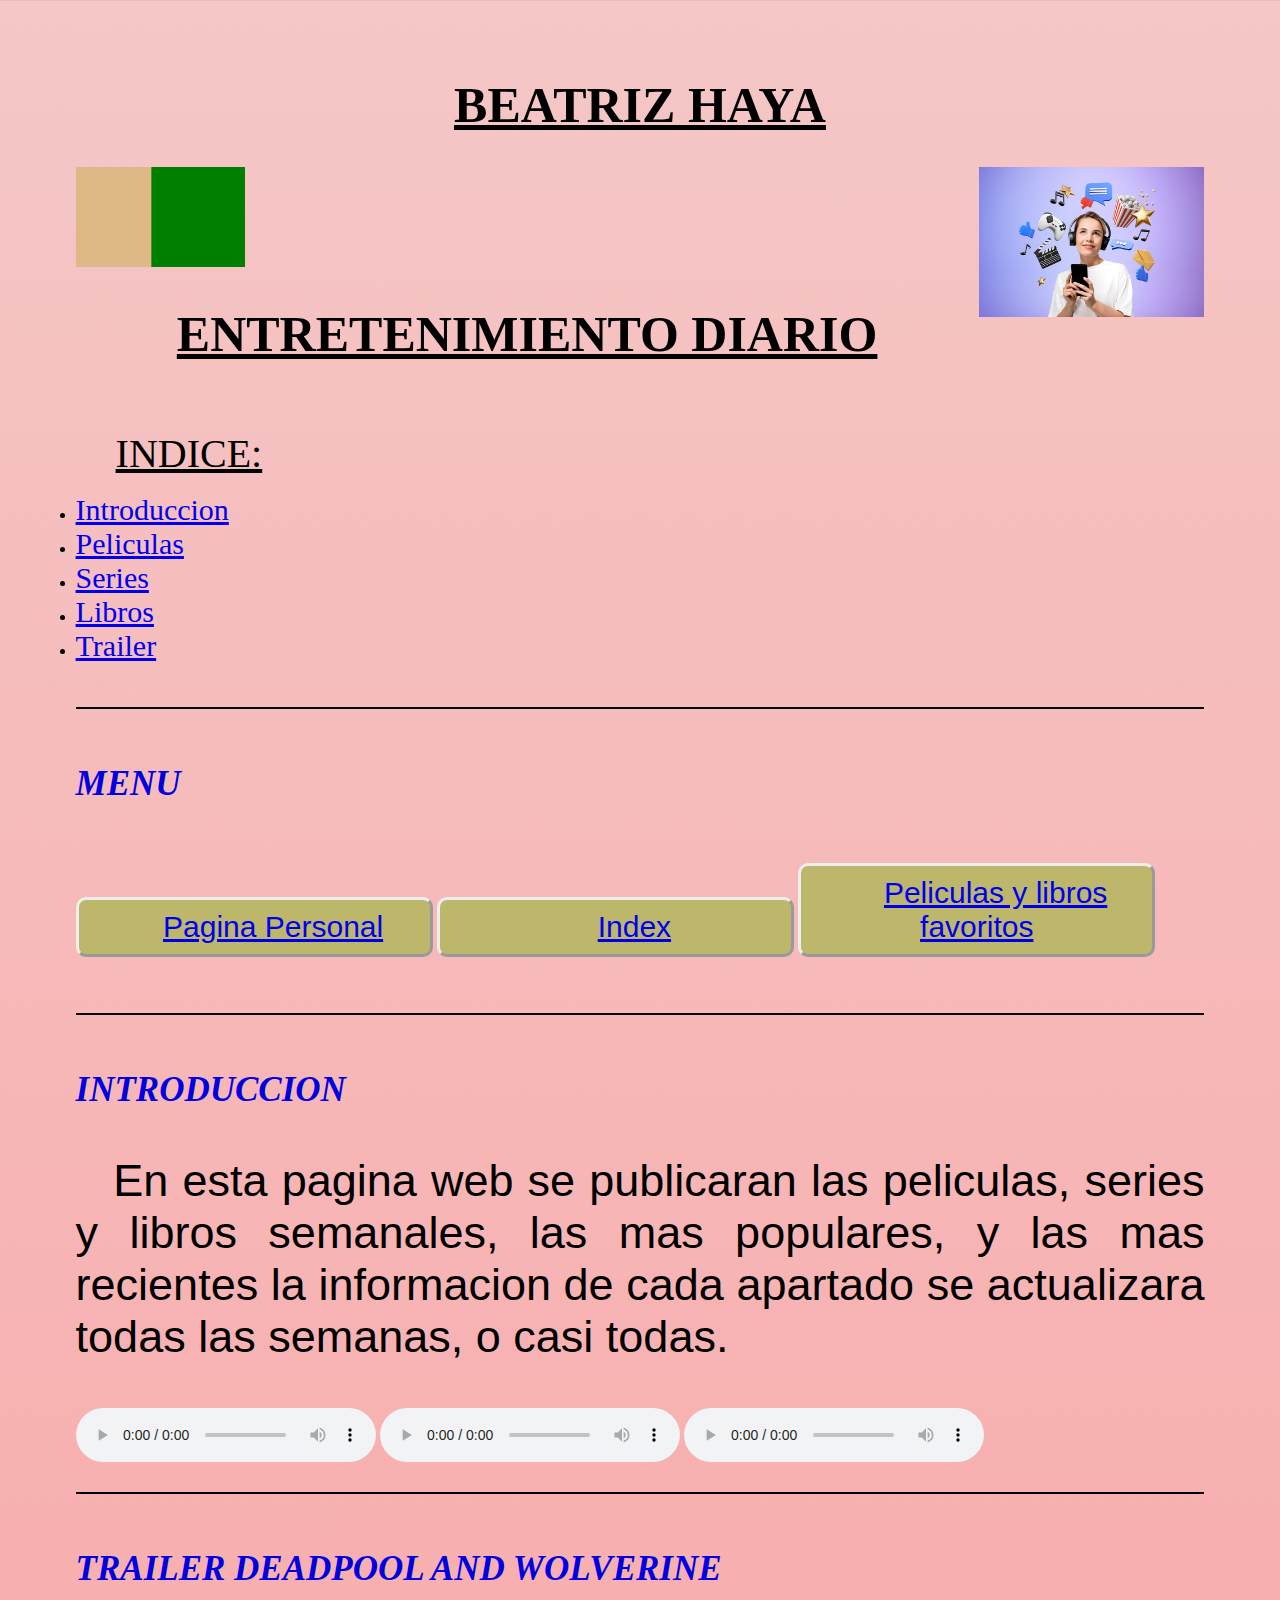
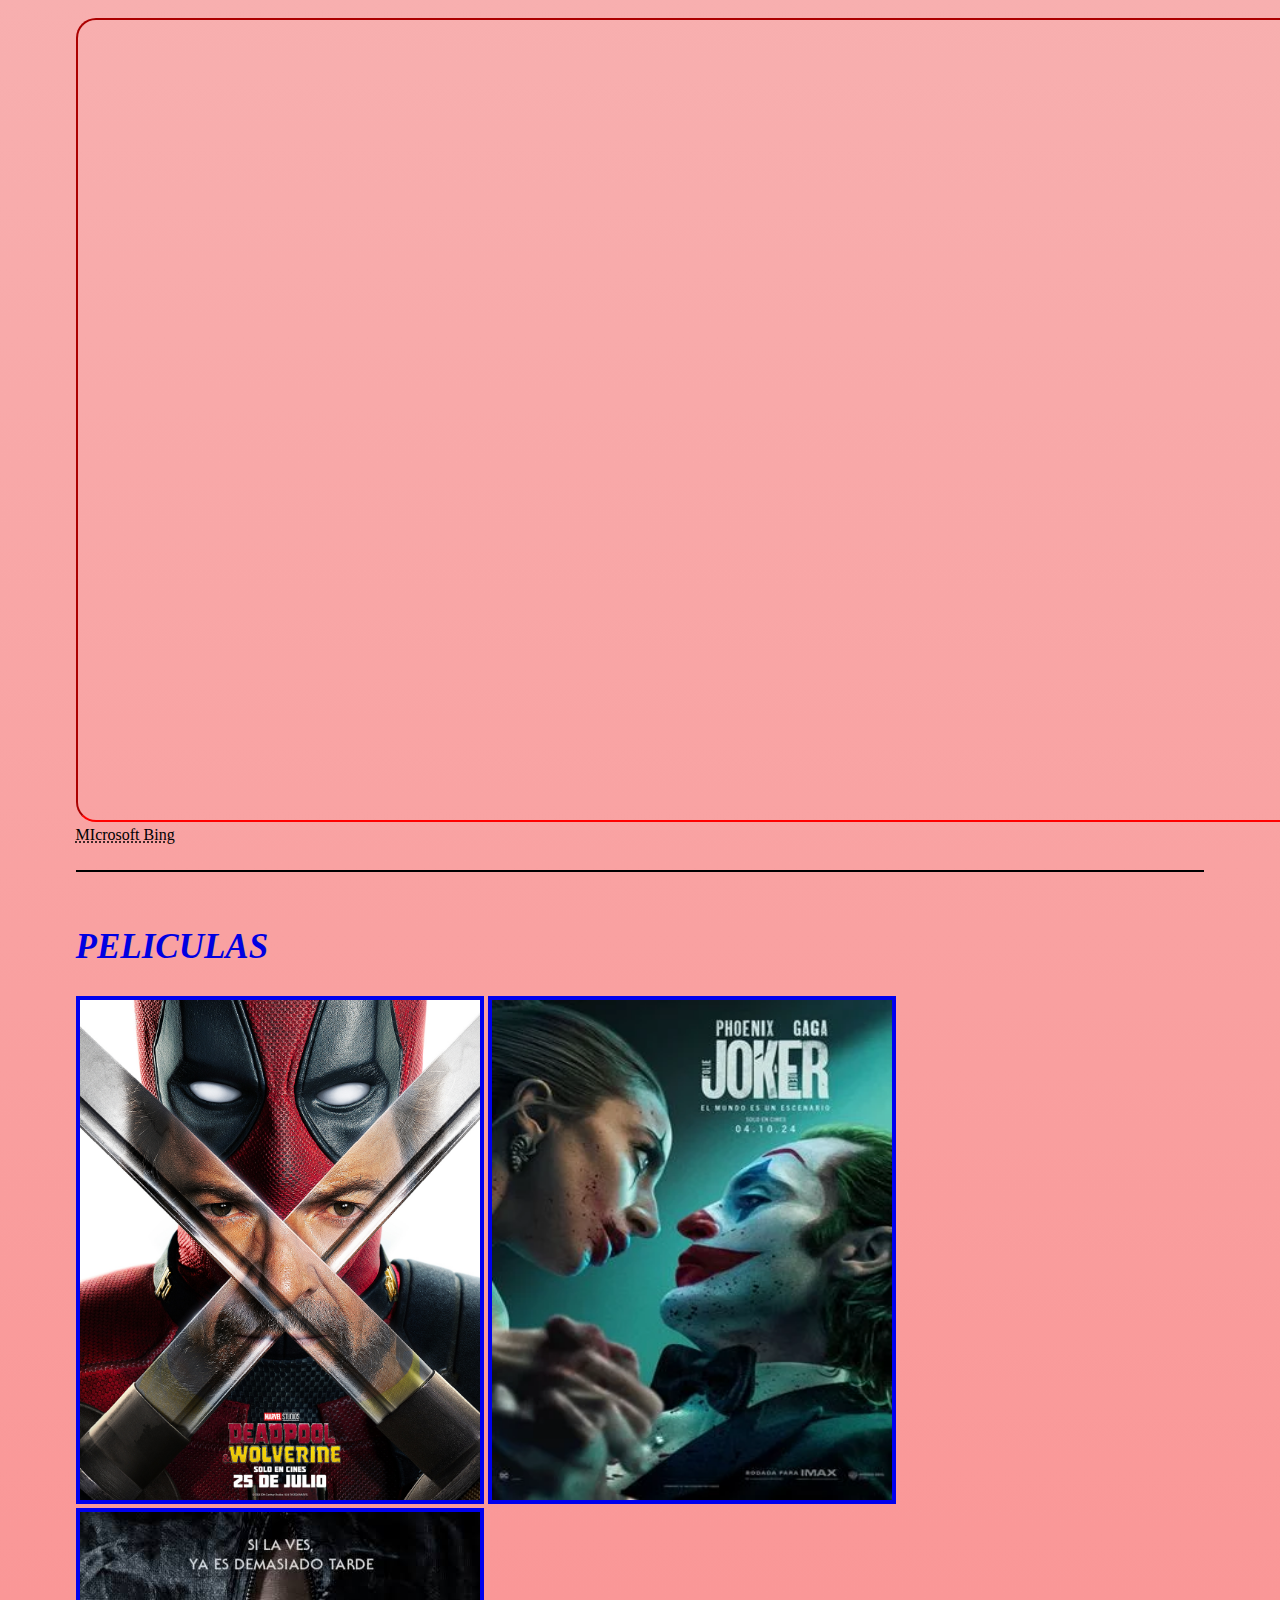
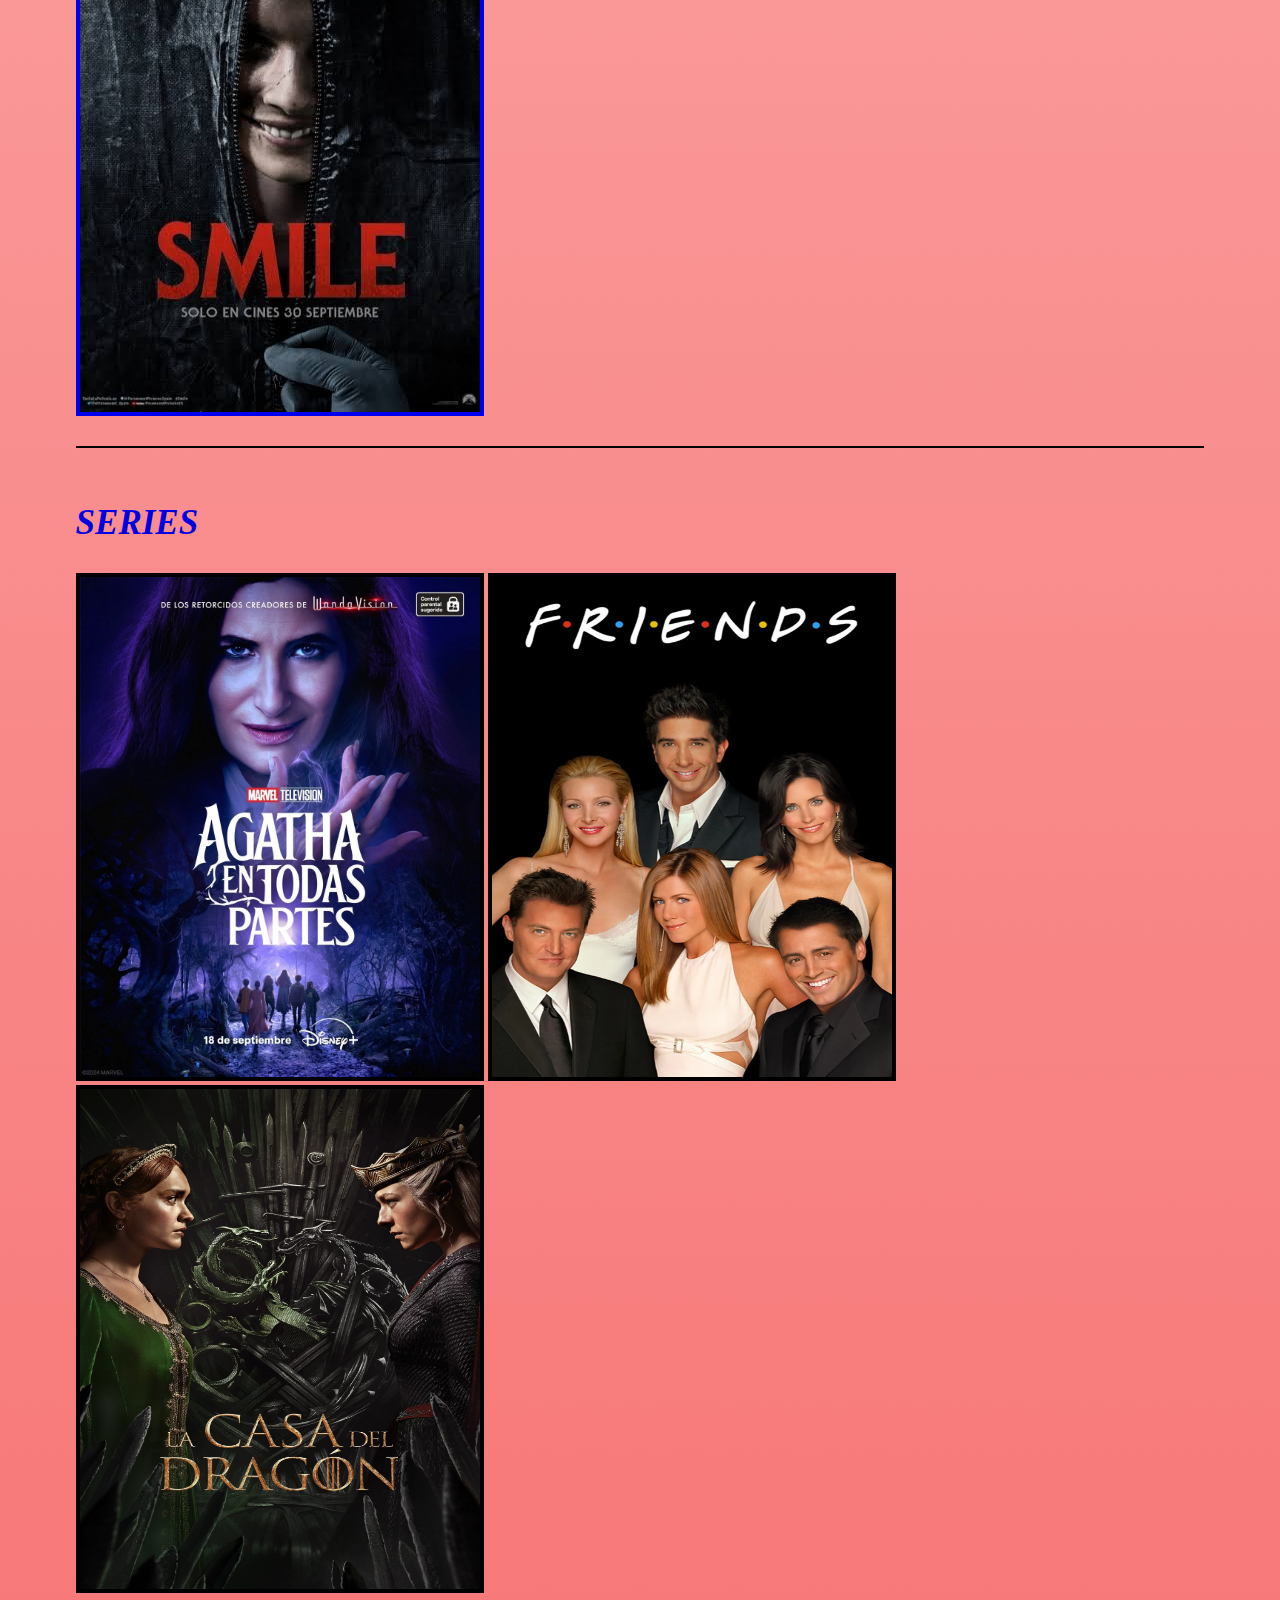
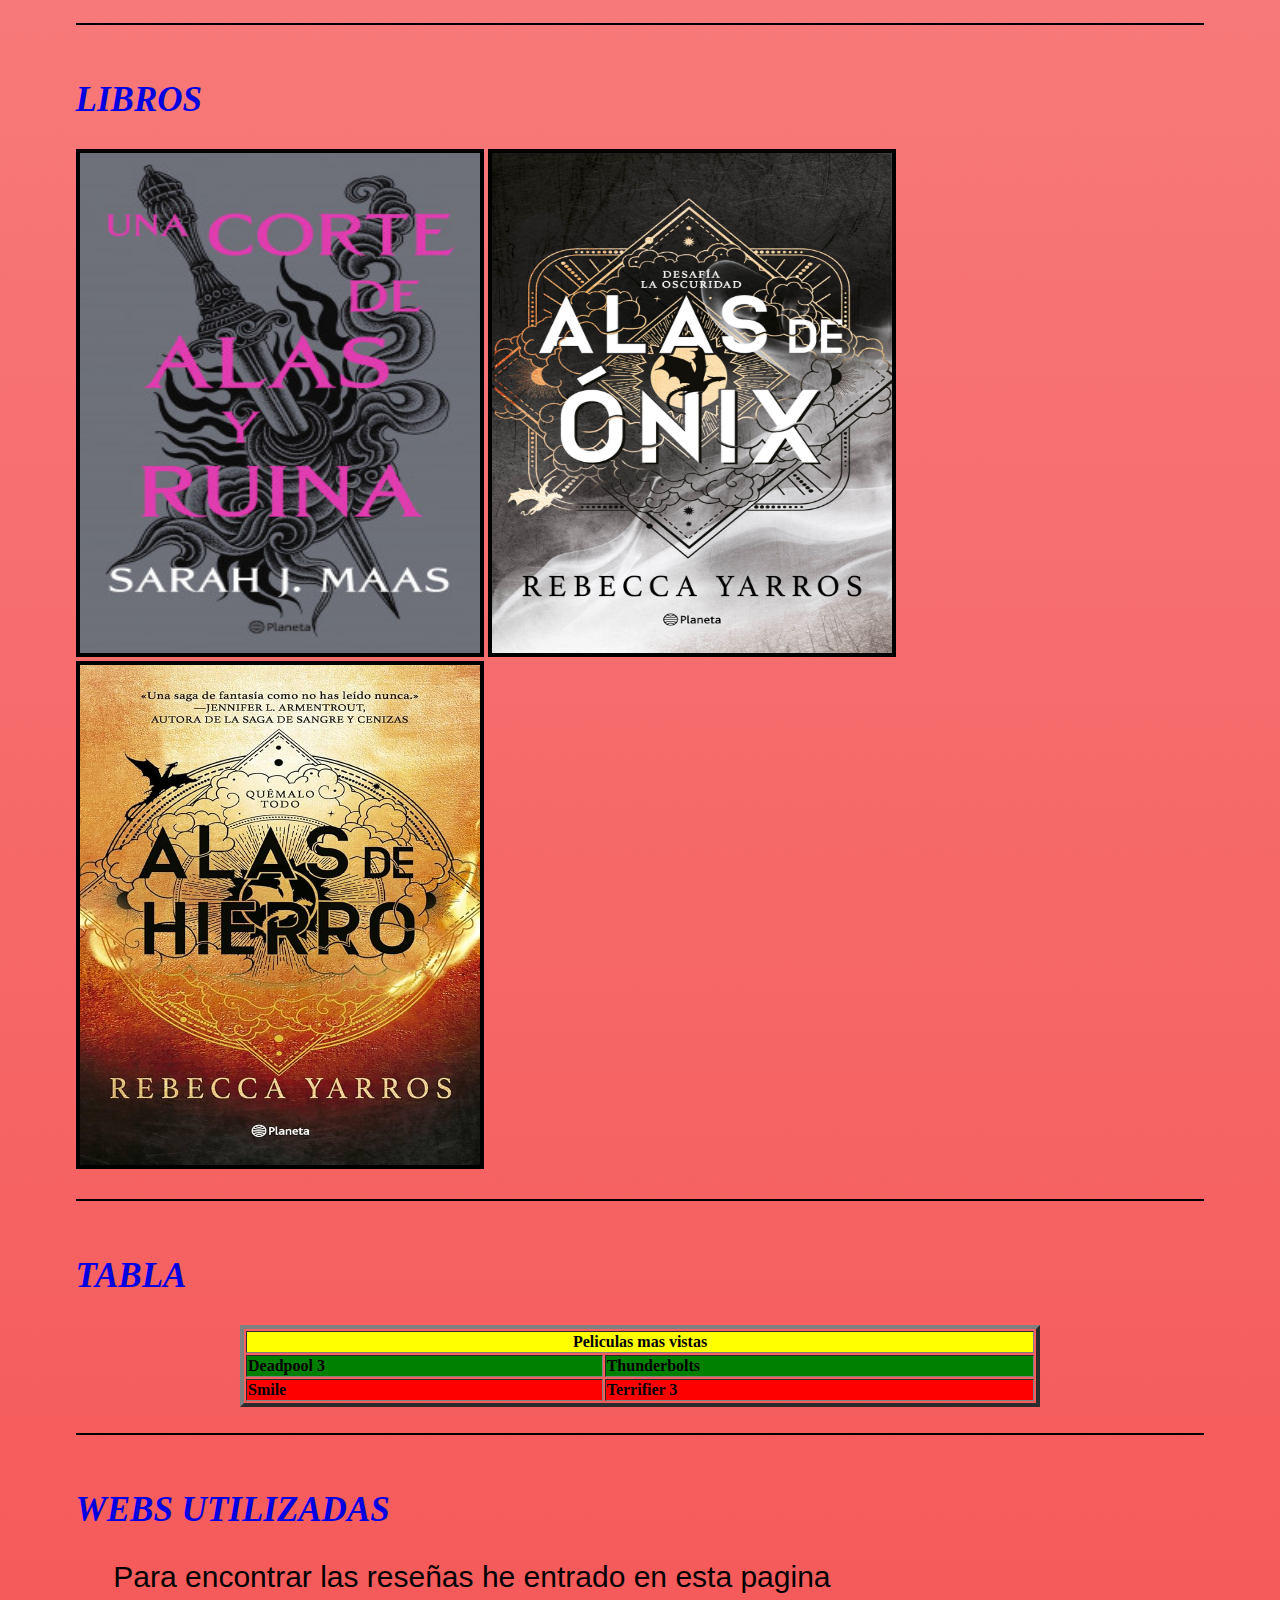
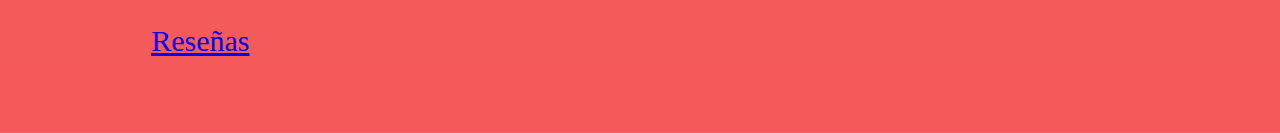
==== commit 92254074: "Add files via upload" ====
--- a/index.html
+++ b/index.html
@@ -2,25 +2,32 @@
 <html>
     <head>
         <title>Entretenimiento Diario</title>
-        <link rel="stylesheet" type="text/css" href="Estilos 3.css">
+        <link rel="stylesheet" type="text/css" href="Css/Estilos 3.css">
         <link rel="icon" type="image/x-icon" href="Img/entre.jpg">
+    <meta
+    name="viewport"
+    content="width=device-width, initial-scale=1.0">
     </head>
 <body>
     <header>
-        <h1 align="right">BEATRIZ HAYA</h1>
-            <img src="img/entret.jpg" width="15%">
-        <svg width="100%" height="200px"> 
-            <polygon
-            points="100,10 40,198 190,78 10,78 160,198"
-            style="fill:rgb(255, 0, 234); stroke: yellow; stroke-width: 5;">
-            </polygon>
-        </svg>
+        <h1 align="left" width="40%">BEATRIZ HAYA</h1>
+            <img src="img/entret.jpg" width="20%" align="right">
+            <svg width="15%" height="100px">
+                <rect width="100px" height="100px" x="0" y="0" fill="green">
+                    <animate
+                    attributeName="x"
+                    from="0px"
+                    to="238px"
+                    dur="3s"
+                    repeatcount="10"></animate>
+                </rect>
+             </svg>
     </header>
+    
     <h1>ENTRETENIMIENTO DIARIO</h1>
-    <br> <div class="">
-    
+    <br> 
     <div>
-       <list>
+    <list>
     <ul><u id="Titulo">INDICE:</u></ul>
     <li><a href="#Introduccion" id="Uno">Introduccion</a></li>
     <li><a href="#Peliculas" id="Dos">Peliculas</a></li>
@@ -106,7 +113,7 @@
         <p>Para encontrar las reseñas he entrado en esta pagina</p>
         <a href="https://www.filmaffinity.com/es/main.html" id="tamano">Reseñas</a>
     </footer>
-
+    
 
 </body>
 
--- a/Css/Estilos 3.css
+++ b/Css/Estilos 3.css
@@ -0,0 +1,72 @@
+body{
+    background-color: rgb(255, 168, 168);
+    background-image: linear-gradient(rgb(245, 199, 199 ), rgb(250, 150, 150 ), rgb(245, 88, 88 ));
+    margin: 2cm;
+}
+h1 {
+    color: rgb(0, 0, 0);
+    font-size: 50px;
+    text-align: center; 
+    text-decoration: underline;
+}
+.boton{
+    display:inline-block;
+    width: calc((100%/3) - 25px);
+    background-color: darkkhaki;
+    border-style: outset;
+    border-radius: 10px;
+    text-align: center;
+    color:black;
+    padding: 10px 0px;
+}
+a:hover{
+    color: rgb(248, 0, 0);
+    background-color:bisque;
+}
+.boton a:hover{ 
+    background-color:bisque;
+}
+#principal{font-size: 45px;}
+h2 {
+    font-style: italic; 
+    font-size: 35px; 
+    color: rgb(00, 00, 225); 
+    font-weight: bold; 
+    text-align: left; 
+}
+#Titulo{font-size: 40px;}
+#Uno{font-size: 30px;}
+#Dos{font-size: 30px;}
+#Tres{font-size: 30px;}
+#Cuatro{font-size: 30px;}
+#Cinco{font-size: 30px;}
+p {
+    font-size: 30px; 
+    text-align: justify; 
+    color:rgb(0, 0, 0); 
+    font-family:Arial, Helvetica, sans-serif; 
+    text-indent: 1cm;
+    cursor:help;
+    }
+#tamano{
+    font-size: 30px;
+    margin: 2cm;
+}
+table{ font-weight: bold;}
+iframe{
+    width: 1500px;
+    border-style: 5px;
+    height: 800px;
+    border-color: rgb(255, 0, 0);
+    border-radius: 20px ;
+}
+svg{
+    background-color:burlywood ;
+    
+}
+@media screen and (min-width:800px)
+{  
+h1{width:100%}
+}
+
+
